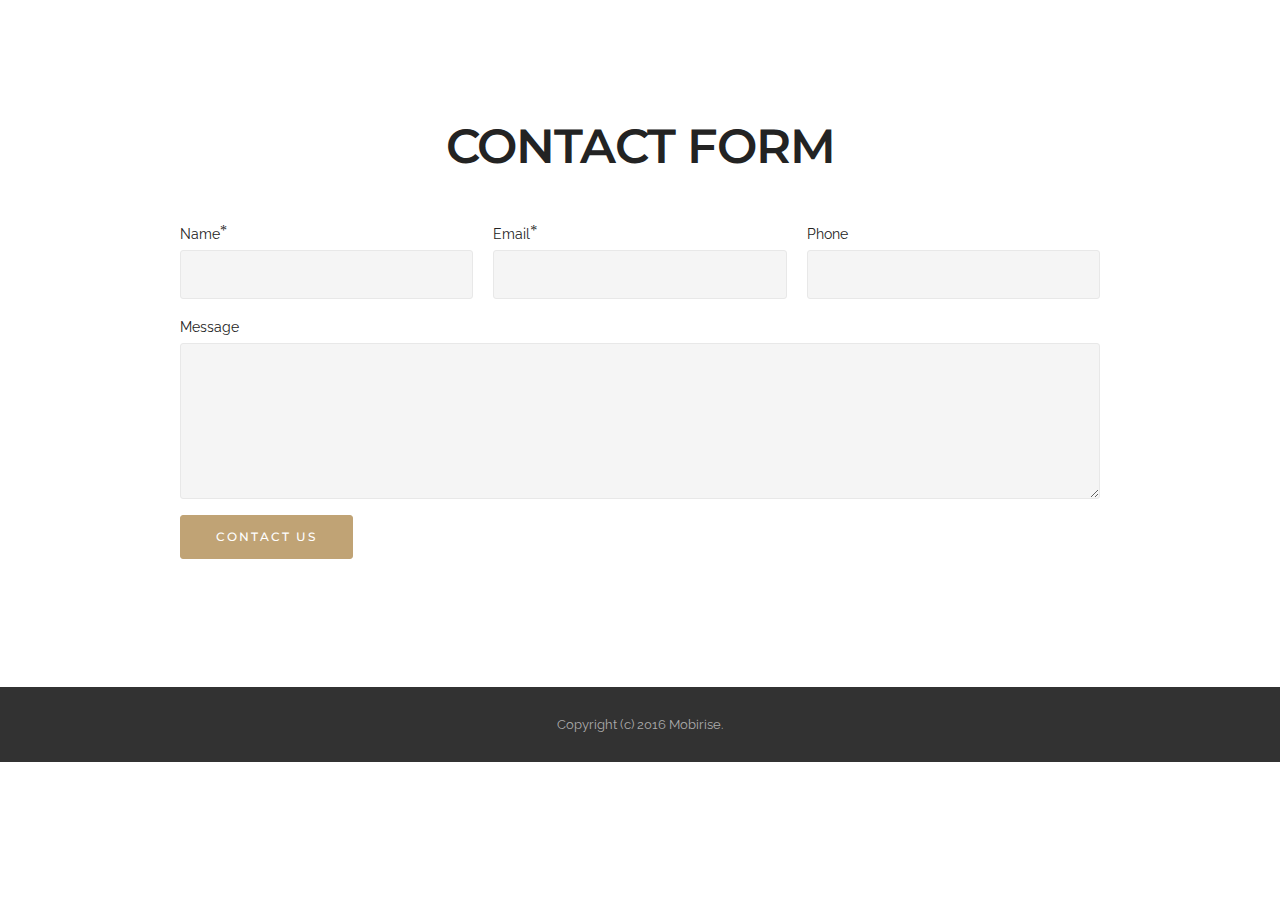
==== CONTACT.html @ 1b626128 "create github pages" ====
<!DOCTYPE html>
<html>
<head>
  <!-- Site made with Mobirise Website Builder v3.11, https://mobirise.com -->
  <meta charset="UTF-8">
  <meta http-equiv="X-UA-Compatible" content="IE=edge">
  <meta name="generator" content="Mobirise v3.11, mobirise.com">
  <meta name="viewport" content="width=device-width, initial-scale=1">
  <link rel="shortcut icon" href="assets/images/wpay-128x128.jpg" type="image/x-icon">
  <meta name="description" content="SEND US A MAIL TO:

Support@wpay.org">
  <title>CONTACT</title>
  <link rel="stylesheet" href="https://fonts.googleapis.com/css?family=Lora:400,700,400italic,700italic&amp;subset=latin">
  <link rel="stylesheet" href="https://fonts.googleapis.com/css?family=Montserrat:400,700">
  <link rel="stylesheet" href="https://fonts.googleapis.com/css?family=Raleway:100,100i,200,200i,300,300i,400,400i,500,500i,600,600i,700,700i,800,800i,900,900i">
  <link rel="stylesheet" href="assets/bootstrap-material-design-font/css/material.css">
  <link rel="stylesheet" href="assets/web/assets/mobirise-icons/mobirise-icons.css">
  <link rel="stylesheet" href="assets/tether/tether.min.css">
  <link rel="stylesheet" href="assets/bootstrap/css/bootstrap.min.css">
  <link rel="stylesheet" href="assets/dropdown/css/style.css">
  <link rel="stylesheet" href="assets/animate.css/animate.min.css">
  <link rel="stylesheet" href="assets/theme/css/style.css">
  <link rel="stylesheet" href="assets/mobirise/css/mbr-additional.css" type="text/css">
  
  
  
</head>
<body>
<section id="menu-d">

    <nav class="navbar navbar-dropdown bg-color transparent navbar-fixed-top">
        <div class="container">

            <div class="mbr-table">
                <div class="mbr-table-cell">

                    <div class="navbar-brand">
                        <a href="#top" class="mbri-link mbr-iconfont mbr-iconfont-menu navbar-logo"></a>
                        <a class="navbar-caption" href="https://mobirise.com">Wpay</a>
                    </div>

                </div>
                <div class="mbr-table-cell">

                    <button class="navbar-toggler pull-xs-right hidden-md-up" type="button" data-toggle="collapse" data-target="#exCollapsingNavbar">
                        <div class="hamburger-icon"></div>
                    </button>

                    <ul class="nav-dropdown collapse pull-xs-right nav navbar-nav navbar-toggleable-sm" id="exCollapsingNavbar"><li class="nav-item"><a class="nav-link link" href="index.html">HOME</a></li><li class="nav-item dropdown"><a class="nav-link link" href="HOW IT WORKS" aria-expanded="false">HOW IT WORKS</a></li><li class="nav-item dropdown"><a class="nav-link link" href="CONTACT" aria-expanded="false">CONTACT</a></li></ul>
                    <button hidden="" class="navbar-toggler navbar-close" type="button" data-toggle="collapse" data-target="#exCollapsingNavbar">
                        <div class="close-icon"></div>
                    </button>

                </div>
            </div>

        </div>
    </nav>

</section>

<section class="engine"><a rel="external" href="https://mobirise.com">mobirise.com</a></section><section class="mbr-section mbr-after-navbar" id="form1-f" style="background-color: rgb(255, 255, 255); padding-top: 120px; padding-bottom: 120px;">
    
    <div class="mbr-section mbr-section__container mbr-section__container--middle">
        <div class="container">
            <div class="row">
                <div class="col-xs-12 text-xs-center">
                    <h3 class="mbr-section-title display-2">CONTACT FORM</h3>
                    <small class="mbr-section-subtitle"></small>
                </div>
            </div>
        </div>
    </div>
    <div class="mbr-section mbr-section-nopadding">
        <div class="container">
            <div class="row">
                <div class="col-xs-12 col-lg-10 col-lg-offset-1" data-form-type="formoid">


                    <div data-form-alert="true">
                        <div hidden="" data-form-alert-success="true" class="alert alert-form alert-success text-xs-center">Thanks for filling out form!</div>
                    </div>


                    <form action="https://mobirise.com/" method="post" data-form-title="CONTACT FORM">

                        <input type="hidden" value="M7X+ZAcJpH9TUV/fo7hJf+eTRB7qvAddg5AqkPfCOguLyyB2IedXfLevhSYnKhmlnqz/MGGhoxLG2E1RwVLWX+yM4DgycvCof+60T3uZ905OOIH44tkA1Us8CGhDNLol" data-form-email="true">

                        <div class="row row-sm-offset">

                            <div class="col-xs-12 col-md-4">
                                <div class="form-group">
                                    <label class="form-control-label" for="form1-f-name">Name<span class="form-asterisk">*</span></label>
                                    <input type="text" class="form-control" name="name" required="" data-form-field="Name" id="form1-f-name">
                                </div>
                            </div>

                            <div class="col-xs-12 col-md-4">
                                <div class="form-group">
                                    <label class="form-control-label" for="form1-f-email">Email<span class="form-asterisk">*</span></label>
                                    <input type="email" class="form-control" name="email" required="" data-form-field="Email" id="form1-f-email">
                                </div>
                            </div>

                            <div class="col-xs-12 col-md-4">
                                <div class="form-group">
                                    <label class="form-control-label" for="form1-f-phone">Phone</label>
                                    <input type="tel" class="form-control" name="phone" data-form-field="Phone" id="form1-f-phone">
                                </div>
                            </div>

                        </div>

                        <div class="form-group">
                            <label class="form-control-label" for="form1-f-message">Message</label>
                            <textarea class="form-control" name="message" rows="7" data-form-field="Message" id="form1-f-message"></textarea>
                        </div>

                        <div><button type="submit" class="btn btn-primary">CONTACT US</button></div>

                    </form>
                </div>
            </div>
        </div>
    </div>
</section>

<footer class="mbr-small-footer mbr-section mbr-section-nopadding" id="footer1-e" style="background-color: rgb(50, 50, 50); padding-top: 1.75rem; padding-bottom: 1.75rem;">
    
    <div class="container">
        <p class="text-xs-center">Copyright (c) 2016 Mobirise.</p>
    </div>
</footer>


  <script src="assets/web/assets/jquery/jquery.min.js"></script>
  <script src="assets/tether/tether.min.js"></script>
  <script src="assets/bootstrap/js/bootstrap.min.js"></script>
  <script src="assets/smooth-scroll/SmoothScroll.js"></script>
  <script src="assets/dropdown/js/script.min.js"></script>
  <script src="assets/touchSwipe/jquery.touchSwipe.min.js"></script>
  <script src="assets/viewportChecker/jquery.viewportchecker.js"></script>
  <script src="assets/theme/js/script.js"></script>
  <script src="assets/formoid/formoid.min.js"></script>
  
  
  <input name="animation" type="hidden">
  </body>
</html>
---- assets/bootstrap-material-design-font/css/material.css ----
@font-face {
  font-family: 'Material-Design-Icons';
  src: url('../fonts/Material-Design-Icons.eot?3ocs8m');
  src: url('../fonts/Material-Design-Icons.eot?#iefix3ocs8m') format('embedded-opentype'), url('../fonts/Material-Design-Icons.woff?3ocs8m') format('woff'), url('../fonts/Material-Design-Icons.ttf?3ocs8m') format('truetype'), url('../fonts/Material-Design-Icons.svg?3ocs8m#Material-Design-Icons') format('svg');
  font-weight: normal;
  font-style: normal;
}
[class^="mdi-"],
[class*="mdi-"] {
  speak: none;
  display: inline-block;
  font-style: normal;
  font-variant:normal;
  font-weight:normal;
  /*font-size:24px;*/
  line-height:1;
  font-family:'Material-Design-Icons' !important;
  text-rendering: auto;
  
  -webkit-font-smoothing: antialiased;
  -moz-osx-font-smoothing: grayscale;
  -webkit-transform: translate(0, 0);
      -ms-transform: translate(0, 0);
          transform: translate(0, 0);
}
[class^="mdi-"]:before,
[class*="mdi-"]:before {
  display: inline-block;
  speak: none;
  text-decoration: inherit;
}
[class^="mdi-"].pull-left,
[class*="mdi-"].pull-left {
  margin-right: .3em;
}
[class^="mdi-"].pull-right,
[class*="mdi-"].pull-right {
  margin-left: .3em;
}
[class^="mdi-"].mdi-lg:before,
[class*="mdi-"].mdi-lg:before,
[class^="mdi-"].mdi-lg:after,
[class*="mdi-"].mdi-lg:after {
  font-size: 1.33333333em;
  line-height: 0.75em;
  vertical-align: -15%;
}
[class^="mdi-"].mdi-2x:before,
[class*="mdi-"].mdi-2x:before,
[class^="mdi-"].mdi-2x:after,
[class*="mdi-"].mdi-2x:after {
  font-size: 2em;
}
[class^="mdi-"].mdi-3x:before,
[class*="mdi-"].mdi-3x:before,
[class^="mdi-"].mdi-3x:after,
[class*="mdi-"].mdi-3x:after {
  font-size: 3em;
}
[class^="mdi-"].mdi-4x:before,
[class*="mdi-"].mdi-4x:before,
[class^="mdi-"].mdi-4x:after,
[class*="mdi-"].mdi-4x:after {
  font-size: 4em;
}
[class^="mdi-"].mdi-5x:before,
[class*="mdi-"].mdi-5x:before,
[class^="mdi-"].mdi-5x:after,
[class*="mdi-"].mdi-5x:after {
  font-size: 5em;
}
[class^="mdi-device-signal-cellular-"]:after,
[class^="mdi-device-battery-"]:after,
[class^="mdi-device-battery-charging-"]:after,
[class^="mdi-device-signal-cellular-connected-no-internet-"]:after,
[class^="mdi-device-signal-wifi-"]:after,
[class^="mdi-device-signal-wifi-statusbar-not-connected"]:after,
.mdi-device-network-wifi:after {
  opacity: .3;
  position: absolute;
  left: 0;
  top: 0;
  z-index: 1;
  display: inline-block;
  speak: none;
  text-decoration: inherit;
}
[class^="mdi-device-signal-cellular-"]:after {
  content: "\e758";
}
[class^="mdi-device-battery-"]:after {
  content: "\e735";
}
[class^="mdi-device-battery-charging-"]:after {
  content: "\e733";
}
[class^="mdi-device-signal-cellular-connected-no-internet-"]:after {
  content: "\e75d";
}
[class^="mdi-device-signal-wifi-"]:after,
.mdi-device-network-wifi:after {
  content: "\e765";
}
[class^="mdi-device-signal-wifi-statusbasr-not-connected"]:after {
  content: "\e8f7";
}
.mdi-device-signal-cellular-off:after,
.mdi-device-signal-cellular-null:after,
.mdi-device-signal-cellular-no-sim:after,
.mdi-device-signal-wifi-off:after,
.mdi-device-signal-wifi-4-bar:after,
.mdi-device-signal-cellular-4-bar:after,
.mdi-device-battery-alert:after,
.mdi-device-signal-cellular-connected-no-internet-4-bar:after,
.mdi-device-battery-std:after,
.mdi-device-battery-full .mdi-device-battery-unknown:after {
  content: "";
}
.mdi-fw {
  width: 1.28571429em;
  text-align: center;
}
.mdi-ul {
  padding-left: 0;
  margin-left: 2.14285714em;
  list-style-type: none;
}
.mdi-ul > li {
  position: relative;
}
.mdi-li {
  position: absolute;
  left: -2.14285714em;
  width: 2.14285714em;
  top: 0.14285714em;
  text-align: center;
}
.mdi-li.mdi-lg {
  left: -1.85714286em;
}
.mdi-border {
  padding: .2em .25em .15em;
  border: solid 0.08em #eeeeee;
  border-radius: .1em;
}
.mdi-spin {
  -webkit-animation: mdi-spin 2s infinite linear;
  animation: mdi-spin 2s infinite linear;
  -webkit-transform-origin: 50% 50%;
  -ms-transform-origin: 50% 50%;
      transform-origin: 50% 50%;
}
.mdi-pulse {
  -webkit-animation: mdi-spin 1s steps(8) infinite;
  animation: mdi-spin 1s steps(8) infinite;
  -webkit-transform-origin: 50% 50%;
  -ms-transform-origin: 50% 50%;
      transform-origin: 50% 50%;
}
@-webkit-keyframes mdi-spin {
  0% {
    -webkit-transform: rotate(0deg);
    transform: rotate(0deg);
  }
  100% {
    -webkit-transform: rotate(359deg);
    transform: rotate(359deg);
  }
}
@keyframes mdi-spin {
  0% {
    -webkit-transform: rotate(0deg);
    transform: rotate(0deg);
  }
  100% {
    -webkit-transform: rotate(359deg);
    transform: rotate(359deg);
  }
}
.mdi-rotate-90 {
  filter: progid:DXImageTransform.Microsoft.BasicImage(rotation=1);
  -webkit-transform: rotate(90deg);
  -ms-transform: rotate(90deg);
  transform: rotate(90deg);
}
.mdi-rotate-180 {
  filter: progid:DXImageTransform.Microsoft.BasicImage(rotation=2);
  -webkit-transform: rotate(180deg);
  -ms-transform: rotate(180deg);
  transform: rotate(180deg);
}
.mdi-rotate-270 {
  filter: progid:DXImageTransform.Microsoft.BasicImage(rotation=3);
  -webkit-transform: rotate(270deg);
  -ms-transform: rotate(270deg);
  transform: rotate(270deg);
}
.mdi-flip-horizontal {
  filter: progid:DXImageTransform.Microsoft.BasicImage(rotation=0, mirror=1);
  -webkit-transform: scale(-1, 1);
  -ms-transform: scale(-1, 1);
  transform: scale(-1, 1);
}
.mdi-flip-vertical {
  filter: progid:DXImageTransform.Microsoft.BasicImage(rotation=2, mirror=1);
  -webkit-transform: scale(1, -1);
  -ms-transform: scale(1, -1);
  transform: scale(1, -1);
}
:root .mdi-rotate-90,
:root .mdi-rotate-180,
:root .mdi-rotate-270,
:root .mdi-flip-horizontal,
:root .mdi-flip-vertical {
  -webkit-filter: none;
          filter: none;
}
.mdi-stack {
  position: relative;
  display: inline-block;
  width: 2em;
  height: 2em;
  line-height: 2em;
  vertical-align: middle;
}
.mdi-stack-1x,
.mdi-stack-2x {
  position: absolute;
  left: 0;
  width: 100%;
  text-align: center;
}
.mdi-stack-1x {
  line-height: inherit;
}
.mdi-stack-2x {
  font-size: 2em;
}
.mdi-inverse {
  color: #ffffff;
}
/* Start Icons */
.mdi-action-3d-rotation:before {
  content: "\e600";
}
.mdi-action-accessibility:before {
  content: "\e601";
}
.mdi-action-account-balance-wallet:before {
  content: "\e602";
}
.mdi-action-account-balance:before {
  content: "\e603";
}
.mdi-action-account-box:before {
  content: "\e604";
}
.mdi-action-account-child:before {
  content: "\e605";
}
.mdi-action-account-circle:before {
  content: "\e606";
}
.mdi-action-add-shopping-cart:before {
  content: "\e607";
}
.mdi-action-alarm-add:before {
  content: "\e608";
}
.mdi-action-alarm-off:before {
  content: "\e609";
}
.mdi-action-alarm-on:before {
  content: "\e60a";
}
.mdi-action-alarm:before {
  content: "\e60b";
}
.mdi-action-android:before {
  content: "\e60c";
}
.mdi-action-announcement:before {
  content: "\e60d";
}
.mdi-action-aspect-ratio:before {
  content: "\e60e";
}
.mdi-action-assessment:before {
  content: "\e60f";
}
.mdi-action-assignment-ind:before {
  content: "\e610";
}
.mdi-action-assignment-late:before {
  content: "\e611";
}
.mdi-action-assignment-return:before {
  content: "\e612";
}
.mdi-action-assignment-returned:before {
  content: "\e613";
}
.mdi-action-assignment-turned-in:before {
  content: "\e614";
}
.mdi-action-assignment:before {
  content: "\e615";
}
.mdi-action-autorenew:before {
  content: "\e616";
}
.mdi-action-backup:before {
  content: "\e617";
}
.mdi-action-book:before {
  content: "\e618";
}
.mdi-action-bookmark-outline:before {
  content: "\e619";
}
.mdi-action-bookmark:before {
  content: "\e61a";
}
.mdi-action-bug-report:before {
  content: "\e61b";
}
.mdi-action-cached:before {
  content: "\e61c";
}
.mdi-action-check-circle:before {
  content: "\e61d";
}
.mdi-action-class:before {
  content: "\e61e";
}
.mdi-action-credit-card:before {
  content: "\e61f";
}
.mdi-action-dashboard:before {
  content: "\e620";
}
.mdi-action-delete:before {
  content: "\e621";
}
.mdi-action-description:before {
  content: "\e622";
}
.mdi-action-dns:before {
  content: "\e623";
}
.mdi-action-done-all:before {
  content: "\e624";
}
.mdi-action-done:before {
  content: "\e625";
}
.mdi-action-event:before {
  content: "\e626";
}
.mdi-action-exit-to-app:before {
  content: "\e627";
}
.mdi-action-explore:before {
  content: "\e628";
}
.mdi-action-extension:before {
  content: "\e629";
}
.mdi-action-face-unlock:before {
  content: "\e62a";
}
.mdi-action-favorite-outline:before {
  content: "\e62b";
}
.mdi-action-favorite:before {
  content: "\e62c";
}
.mdi-action-find-in-page:before {
  content: "\e62d";
}
.mdi-action-find-replace:before {
  content: "\e62e";
}
.mdi-action-flip-to-back:before {
  content: "\e62f";
}
.mdi-action-flip-to-front:before {
  content: "\e630";
}
.mdi-action-get-app:before {
  content: "\e631";
}
.mdi-action-grade:before {
  content: "\e632";
}
.mdi-action-group-work:before {
  content: "\e633";
}
.mdi-action-help:before {
  content: "\e634";
}
.mdi-action-highlight-remove:before {
  content: "\e635";
}
.mdi-action-history:before {
  content: "\e636";
}
.mdi-action-home:before {
  content: "\e637";
}
.mdi-action-https:before {
  content: "\e638";
}
.mdi-action-info-outline:before {
  content: "\e639";
}
.mdi-action-info:before {
  content: "\e63a";
}
.mdi-action-input:before {
  content: "\e63b";
}
.mdi-action-invert-colors:before {
  content: "\e63c";
}
.mdi-action-label-outline:before {
  content: "\e63d";
}
.mdi-action-label:before {
  content: "\e63e";
}
.mdi-action-language:before {
  content: "\e63f";
}
.mdi-action-launch:before {
  content: "\e640";
}
.mdi-action-list:before {
  content: "\e641";
}
.mdi-action-lock-open:before {
  content: "\e642";
}
.mdi-action-lock-outline:before {
  content: "\e643";
}
.mdi-action-lock:before {
  content: "\e644";
}
.mdi-action-loyalty:before {
  content: "\e645";
}
.mdi-action-markunread-mailbox:before {
  content: "\e646";
}
.mdi-action-note-add:before {
  content: "\e647";
}
.mdi-action-open-in-browser:before {
  content: "\e648";
}
.mdi-action-open-in-new:before {
  content: "\e649";
}
.mdi-action-open-with:before {
  content: "\e64a";
}
.mdi-action-pageview:before {
  content: "\e64b";
}
.mdi-action-payment:before {
  content: "\e64c";
}
.mdi-action-perm-camera-mic:before {
  content: "\e64d";
}
.mdi-action-perm-contact-cal:before {
  content: "\e64e";
}
.mdi-action-perm-data-setting:before {
  content: "\e64f";
}
.mdi-action-perm-device-info:before {
  content: "\e650";
}
.mdi-action-perm-identity:before {
  content: "\e651";
}
.mdi-action-perm-media:before {
  content: "\e652";
}
.mdi-action-perm-phone-msg:before {
  content: "\e653";
}
.mdi-action-perm-scan-wifi:before {
  content: "\e654";
}
.mdi-action-picture-in-picture:before {
  content: "\e655";
}
.mdi-action-polymer:before {
  content: "\e656";
}
.mdi-action-print:before {
  content: "\e657";
}
.mdi-action-query-builder:before {
  content: "\e658";
}
.mdi-action-question-answer:before {
  content: "\e659";
}
.mdi-action-receipt:before {
  content: "\e65a";
}
.mdi-action-redeem:before {
  content: "\e65b";
}
.mdi-action-reorder:before {
  content: "\e65c";
}
.mdi-action-report-problem:before {
  content: "\e65d";
}
.mdi-action-restore:before {
  content: "\e65e";
}
.mdi-action-room:before {
  content: "\e65f";
}
.mdi-action-schedule:before {
  content: "\e660";
}
.mdi-action-search:before {
  content: "\e661";
}
.mdi-action-settings-applications:before {
  content: "\e662";
}
.mdi-action-settings-backup-restore:before {
  content: "\e663";
}
.mdi-action-settings-bluetooth:before {
  content: "\e664";
}
.mdi-action-settings-cell:before {
  content: "\e665";
}
.mdi-action-settings-display:before {
  content: "\e666";
}
.mdi-action-settings-ethernet:before {
  content: "\e667";
}
.mdi-action-settings-input-antenna:before {
  content: "\e668";
}
.mdi-action-settings-input-component:before {
  content: "\e669";
}
.mdi-action-settings-input-composite:before {
  content: "\e66a";
}
.mdi-action-settings-input-hdmi:before {
  content: "\e66b";
}
.mdi-action-settings-input-svideo:before {
  content: "\e66c";
}
.mdi-action-settings-overscan:before {
  content: "\e66d";
}
.mdi-action-settings-phone:before {
  content: "\e66e";
}
.mdi-action-settings-power:before {
  content: "\e66f";
}
.mdi-action-settings-remote:before {
  content: "\e670";
}
.mdi-action-settings-voice:before {
  content: "\e671";
}
.mdi-action-settings:before {
  content: "\e672";
}
.mdi-action-shop-two:before {
  content: "\e673";
}
.mdi-action-shop:before {
  content: "\e674";
}
.mdi-action-shopping-basket:before {
  content: "\e675";
}
.mdi-action-shopping-cart:before {
  content: "\e676";
}
.mdi-action-speaker-notes:before {
  content: "\e677";
}
.mdi-action-spellcheck:before {
  content: "\e678";
}
.mdi-action-star-rate:before {
  content: "\e679";
}
.mdi-action-stars:before {
  content: "\e67a";
}
.mdi-action-store:before {
  content: "\e67b";
}
.mdi-action-subject:before {
  content: "\e67c";
}
.mdi-action-supervisor-account:before {
  content: "\e67d";
}
.mdi-action-swap-horiz:before {
  content: "\e67e";
}
.mdi-action-swap-vert-circle:before {
  content: "\e67f";
}
.mdi-action-swap-vert:before {
  content: "\e680";
}
.mdi-action-system-update-tv:before {
  content: "\e681";
}
.mdi-action-tab-unselected:before {
  content: "\e682";
}
.mdi-action-tab:before {
  content: "\e683";
}
.mdi-action-theaters:before {
  content: "\e684";
}
.mdi-action-thumb-down:before {
  content: "\e685";
}
.mdi-action-thumb-up:before {
  content: "\e686";
}
.mdi-action-thumbs-up-down:before {
  content: "\e687";
}
.mdi-action-toc:before {
  content: "\e688";
}
.mdi-action-today:before {
  content: "\e689";
}
.mdi-action-track-changes:before {
  content: "\e68a";
}
.mdi-action-translate:before {
  content: "\e68b";
}
.mdi-action-trending-down:before {
  content: "\e68c";
}
.mdi-action-trending-neutral:before {
  content: "\e68d";
}
.mdi-action-trending-up:before {
  content: "\e68e";
}
.mdi-action-turned-in-not:before {
  content: "\e68f";
}
.mdi-action-turned-in:before {
  content: "\e690";
}
.mdi-action-verified-user:before {
  content: "\e691";
}
.mdi-action-view-agenda:before {
  content: "\e692";
}
.mdi-action-view-array:before {
  content: "\e693";
}
.mdi-action-view-carousel:before {
  content: "\e694";
}
.mdi-action-view-column:before {
  content: "\e695";
}
.mdi-action-view-day:before {
  content: "\e696";
}
.mdi-action-view-headline:before {
  content: "\e697";
}
.mdi-action-view-list:before {
  content: "\e698";
}
.mdi-action-view-module:before {
  content: "\e699";
}
.mdi-action-view-quilt:before {
  content: "\e69a";
}
.mdi-action-view-stream:before {
  content: "\e69b";
}
.mdi-action-view-week:before {
  content: "\e69c";
}
.mdi-action-visibility-off:before {
  content: "\e69d";
}
.mdi-action-visibility:before {
  content: "\e69e";
}
.mdi-action-wallet-giftcard:before {
  content: "\e69f";
}
.mdi-action-wallet-membership:before {
  content: "\e6a0";
}
.mdi-action-wallet-travel:before {
  content: "\e6a1";
}
.mdi-action-work:before {
  content: "\e6a2";
}
.mdi-alert-error:before {
  content: "\e6a3";
}
.mdi-alert-warning:before {
  content: "\e6a4";
}
.mdi-av-album:before {
  content: "\e6a5";
}
.mdi-av-closed-caption:before {
  content: "\e6a6";
}
.mdi-av-equalizer:before {
  content: "\e6a7";
}
.mdi-av-explicit:before {
  content: "\e6a8";
}
.mdi-av-fast-forward:before {
  content: "\e6a9";
}
.mdi-av-fast-rewind:before {
  content: "\e6aa";
}
.mdi-av-games:before {
  content: "\e6ab";
}
.mdi-av-hearing:before {
  content: "\e6ac";
}
.mdi-av-high-quality:before {
  content: "\e6ad";
}
.mdi-av-loop:before {
  content: "\e6ae";
}
.mdi-av-mic-none:before {
  content: "\e6af";
}
.mdi-av-mic-off:before {
  content: "\e6b0";
}
.mdi-av-mic:before {
  content: "\e6b1";
}
.mdi-av-movie:before {
  content: "\e6b2";
}
.mdi-av-my-library-add:before {
  content: "\e6b3";
}
.mdi-av-my-library-books:before {
  content: "\e6b4";
}
.mdi-av-my-library-music:before {
  content: "\e6b5";
}
.mdi-av-new-releases:before {
  content: "\e6b6";
}
.mdi-av-not-interested:before {
  content: "\e6b7";
}
.mdi-av-pause-circle-fill:before {
  content: "\e6b8";
}
.mdi-av-pause-circle-outline:before {
  content: "\e6b9";
}
.mdi-av-pause:before {
  content: "\e6ba";
}
.mdi-av-play-arrow:before {
  content: "\e6bb";
}
.mdi-av-play-circle-fill:before {
  content: "\e6bc";
}
.mdi-av-play-circle-outline:before {
  content: "\e6bd";
}
.mdi-av-play-shopping-bag:before {
  content: "\e6be";
}
.mdi-av-playlist-add:before {
  content: "\e6bf";
}
.mdi-av-queue-music:before {
  content: "\e6c0";
}
.mdi-av-queue:before {
  content: "\e6c1";
}
.mdi-av-radio:before {
  content: "\e6c2";
}
.mdi-av-recent-actors:before {
  content: "\e6c3";
}
.mdi-av-repeat-one:before {
  content: "\e6c4";
}
.mdi-av-repeat:before {
  content: "\e6c5";
}
.mdi-av-replay:before {
  content: "\e6c6";
}
.mdi-av-shuffle:before {
  content: "\e6c7";
}
.mdi-av-skip-next:before {
  content: "\e6c8";
}
.mdi-av-skip-previous:before {
  content: "\e6c9";
}
.mdi-av-snooze:before {
  content: "\e6ca";
}
.mdi-av-stop:before {
  content: "\e6cb";
}
.mdi-av-subtitles:before {
  content: "\e6cc";
}
.mdi-av-surround-sound:before {
  content: "\e6cd";
}
.mdi-av-timer:before {
  content: "\e6ce";
}
.mdi-av-video-collection:before {
  content: "\e6cf";
}
.mdi-av-videocam-off:before {
  content: "\e6d0";
}
.mdi-av-videocam:before {
  content: "\e6d1";
}
.mdi-av-volume-down:before {
  content: "\e6d2";
}
.mdi-av-volume-mute:before {
  content: "\e6d3";
}
.mdi-av-volume-off:before {
  content: "\e6d4";
}
.mdi-av-volume-up:before {
  content: "\e6d5";
}
.mdi-av-web:before {
  content: "\e6d6";
}
.mdi-communication-business:before {
  content: "\e6d7";
}
.mdi-communication-call-end:before {
  content: "\e6d8";
}
.mdi-communication-call-made:before {
  content: "\e6d9";
}
.mdi-communication-call-merge:before {
  content: "\e6da";
}
.mdi-communication-call-missed:before {
  content: "\e6db";
}
.mdi-communication-call-received:before {
  content: "\e6dc";
}
.mdi-communication-call-split:before {
  content: "\e6dd";
}
.mdi-communication-call:before {
  content: "\e6de";
}
.mdi-communication-chat:before {
  content: "\e6df";
}
.mdi-communication-clear-all:before {
  content: "\e6e0";
}
.mdi-communication-comment:before {
  content: "\e6e1";
}
.mdi-communication-contacts:before {
  content: "\e6e2";
}
.mdi-communication-dialer-sip:before {
  content: "\e6e3";
}
.mdi-communication-dialpad:before {
  content: "\e6e4";
}
.mdi-communication-dnd-on:before {
  content: "\e6e5";
}
.mdi-communication-email:before {
  content: "\e6e6";
}
.mdi-communication-forum:before {
  content: "\e6e7";
}
.mdi-communication-import-export:before {
  content: "\e6e8";
}
.mdi-communication-invert-colors-off:before {
  content: "\e6e9";
}
.mdi-communication-invert-colors-on:before {
  content: "\e6ea";
}
.mdi-communication-live-help:before {
  content: "\e6eb";
}
.mdi-communication-location-off:before {
  content: "\e6ec";
}
.mdi-communication-location-on:before {
  content: "\e6ed";
}
.mdi-communication-message:before {
  content: "\e6ee";
}
.mdi-communication-messenger:before {
  content: "\e6ef";
}
.mdi-communication-no-sim:before {
  content: "\e6f0";
}
.mdi-communication-phone:before {
  content: "\e6f1";
}
.mdi-communication-portable-wifi-off:before {
  content: "\e6f2";
}
.mdi-communication-quick-contacts-dialer:before {
  content: "\e6f3";
}
.mdi-communication-quick-contacts-mail:before {
  content: "\e6f4";
}
.mdi-communication-ring-volume:before {
  content: "\e6f5";
}
.mdi-communication-stay-current-landscape:before {
  content: "\e6f6";
}
.mdi-communication-stay-current-portrait:before {
  content: "\e6f7";
}
.mdi-communication-stay-primary-landscape:before {
  content: "\e6f8";
}
.mdi-communication-stay-primary-portrait:before {
  content: "\e6f9";
}
.mdi-communication-swap-calls:before {
  content: "\e6fa";
}
.mdi-communication-textsms:before {
  content: "\e6fb";
}
.mdi-communication-voicemail:before {
  content: "\e6fc";
}
.mdi-communication-vpn-key:before {
  content: "\e6fd";
}
.mdi-content-add-box:before {
  content: "\e6fe";
}
.mdi-content-add-circle-outline:before {
  content: "\e6ff";
}
.mdi-content-add-circle:before {
  content: "\e700";
}
.mdi-content-add:before {
  content: "\e701";
}
.mdi-content-archive:before {
  content: "\e702";
}
.mdi-content-backspace:before {
  content: "\e703";
}
.mdi-content-block:before {
  content: "\e704";
}
.mdi-content-clear:before {
  content: "\e705";
}
.mdi-content-content-copy:before {
  content: "\e706";
}
.mdi-content-content-cut:before {
  content: "\e707";
}
.mdi-content-content-paste:before {
  content: "\e708";
}
.mdi-content-create:before {
  content: "\e709";
}
.mdi-content-drafts:before {
  content: "\e70a";
}
.mdi-content-filter-list:before {
  content: "\e70b";
}
.mdi-content-flag:before {
  content: "\e70c";
}
.mdi-content-forward:before {
  content: "\e70d";
}
.mdi-content-gesture:before {
  content: "\e70e";
}
.mdi-content-inbox:before {
  content: "\e70f";
}
.mdi-content-link:before {
  content: "\e710";
}
.mdi-content-mail:before {
  content: "\e711";
}
.mdi-content-markunread:before {
  content: "\e712";
}
.mdi-content-redo:before {
  content: "\e713";
}
.mdi-content-remove-circle-outline:before {
  content: "\e714";
}
.mdi-content-remove-circle:before {
  content: "\e715";
}
.mdi-content-remove:before {
  content: "\e716";
}
.mdi-content-reply-all:before {
  content: "\e717";
}
.mdi-content-reply:before {
  content: "\e718";
}
.mdi-content-report:before {
  content: "\e719";
}
.mdi-content-save:before {
  content: "\e71a";
}
.mdi-content-select-all:before {
  content: "\e71b";
}
.mdi-content-send:before {
  content: "\e71c";
}
.mdi-content-sort:before {
  content: "\e71d";
}
.mdi-content-text-format:before {
  content: "\e71e";
}
.mdi-content-undo:before {
  content: "\e71f";
}
.mdi-editor-attach-file:before {
  content: "\e776";
}
.mdi-editor-attach-money:before {
  content: "\e777";
}
.mdi-editor-border-all:before {
  content: "\e778";
}
.mdi-editor-border-bottom:before {
  content: "\e779";
}
.mdi-editor-border-clear:before {
  content: "\e77a";
}
.mdi-editor-border-color:before {
  content: "\e77b";
}
.mdi-editor-border-horizontal:before {
  content: "\e77c";
}
.mdi-editor-border-inner:before {
  content: "\e77d";
}
.mdi-editor-border-left:before {
  content: "\e77e";
}
.mdi-editor-border-outer:before {
  content: "\e77f";
}
.mdi-editor-border-right:before {
  content: "\e780";
}
.mdi-editor-border-style:before {
  content: "\e781";
}
.mdi-editor-border-top:before {
  content: "\e782";
}
.mdi-editor-border-vertical:before {
  content: "\e783";
}
.mdi-editor-format-align-center:before {
  content: "\e784";
}
.mdi-editor-format-align-justify:before {
  content: "\e785";
}
.mdi-editor-format-align-left:before {
  content: "\e786";
}
.mdi-editor-format-align-right:before {
  content: "\e787";
}
.mdi-editor-format-bold:before {
  content: "\e788";
}
.mdi-editor-format-clear:before {
  content: "\e789";
}
.mdi-editor-format-color-fill:before {
  content: "\e78a";
}
.mdi-editor-format-color-reset:before {
  content: "\e78b";
}
.mdi-editor-format-color-text:before {
  content: "\e78c";
}
.mdi-editor-format-indent-decrease:before {
  content: "\e78d";
}
.mdi-editor-format-indent-increase:before {
  content: "\e78e";
}
.mdi-editor-format-italic:before {
  content: "\e78f";
}
.mdi-editor-format-line-spacing:before {
  content: "\e790";
}
.mdi-editor-format-list-bulleted:before {
  content: "\e791";
}
.mdi-editor-format-list-numbered:before {
  content: "\e792";
}
.mdi-editor-format-paint:before {
  content: "\e793";
}
.mdi-editor-format-quote:before {
  content: "\e794";
}
.mdi-editor-format-size:before {
  content: "\e795";
}
.mdi-editor-format-strikethrough:before {
  content: "\e796";
}
.mdi-editor-format-textdirection-l-to-r:before {
  content: "\e797";
}
.mdi-editor-format-textdirection-r-to-l:before {
  content: "\e798";
}
.mdi-editor-format-underline:before {
  content: "\e799";
}
.mdi-editor-functions:before {
  content: "\e79a";
}
.mdi-editor-insert-chart:before {
  content: "\e79b";
}
.mdi-editor-insert-comment:before {
  content: "\e79c";
}
.mdi-editor-insert-drive-file:before {
  content: "\e79d";
}
.mdi-editor-insert-emoticon:before {
  content: "\e79e";
}
.mdi-editor-insert-invitation:before {
  content: "\e79f";
}
.mdi-editor-insert-link:before {
  content: "\e7a0";
}
.mdi-editor-insert-photo:before {
  content: "\e7a1";
}
.mdi-editor-merge-type:before {
  content: "\e7a2";
}
.mdi-editor-mode-comment:before {
  content: "\e7a3";
}
.mdi-editor-mode-edit:before {
  content: "\e7a4";
}
.mdi-editor-publish:before {
  content: "\e7a5";
}
.mdi-editor-vertical-align-bottom:before {
  content: "\e7a6";
}
.mdi-editor-vertical-align-center:before {
  content: "\e7a7";
}
.mdi-editor-vertical-align-top:before {
  content: "\e7a8";
}
.mdi-editor-wrap-text:before {
  content: "\e7a9";
}
.mdi-file-attachment:before {
  content: "\e7aa";
}
.mdi-file-cloud-circle:before {
  content: "\e7ab";
}
.mdi-file-cloud-done:before {
  content: "\e7ac";
}
.mdi-file-cloud-download:before {
  content: "\e7ad";
}
.mdi-file-cloud-off:before {
  content: "\e7ae";
}
.mdi-file-cloud-queue:before {
  content: "\e7af";
}
.mdi-file-cloud-upload:before {
  content: "\e7b0";
}
.mdi-file-cloud:before {
  content: "\e7b1";
}
.mdi-file-file-download:before {
  content: "\e7b2";
}
.mdi-file-file-upload:before {
  content: "\e7b3";
}
.mdi-file-folder-open:before {
  content: "\e7b4";
}
.mdi-file-folder-shared:before {
  content: "\e7b5";
}
.mdi-file-folder:before {
  content: "\e7b6";
}
.mdi-device-access-alarm:before {
  content: "\e720";
}
.mdi-device-access-alarms:before {
  content: "\e721";
}
.mdi-device-access-time:before {
  content: "\e722";
}
.mdi-device-add-alarm:before {
  content: "\e723";
}
.mdi-device-airplanemode-off:before {
  content: "\e724";
}
.mdi-device-airplanemode-on:before {
  content: "\e725";
}
.mdi-device-battery-20:before {
  content: "\e726";
}
.mdi-device-battery-30:before {
  content: "\e727";
}
.mdi-device-battery-50:before {
  content: "\e728";
}
.mdi-device-battery-60:before {
  content: "\e729";
}
.mdi-device-battery-80:before {
  content: "\e72a";
}
.mdi-device-battery-90:before {
  content: "\e72b";
}
.mdi-device-battery-alert:before {
  content: "\e72c";
}
.mdi-device-battery-charging-20:before {
  content: "\e72d";
}
.mdi-device-battery-charging-30:before {
  content: "\e72e";
}
.mdi-device-battery-charging-50:before {
  content: "\e72f";
}
.mdi-device-battery-charging-60:before {
  content: "\e730";
}
.mdi-device-battery-charging-80:before {
  content: "\e731";
}
.mdi-device-battery-charging-90:before {
  content: "\e732";
}
.mdi-device-battery-charging-full:before {
  content: "\e733";
}
.mdi-device-battery-full:before {
  content: "\e734";
}
.mdi-device-battery-std:before {
  content: "\e735";
}
.mdi-device-battery-unknown:before {
  content: "\e736";
}
.mdi-device-bluetooth-connected:before {
  content: "\e737";
}
.mdi-device-bluetooth-disabled:before {
  content: "\e738";
}
.mdi-device-bluetooth-searching:before {
  content: "\e739";
}
.mdi-device-bluetooth:before {
  content: "\e73a";
}
.mdi-device-brightness-auto:before {
  content: "\e73b";
}
.mdi-device-brightness-high:before {
  content: "\e73c";
}
.mdi-device-brightness-low:before {
  content: "\e73d";
}
.mdi-device-brightness-medium:before {
  content: "\e73e";
}
.mdi-device-data-usage:before {
  content: "\e73f";
}
.mdi-device-developer-mode:before {
  content: "\e740";
}
.mdi-device-devices:before {
  content: "\e741";
}
.mdi-device-dvr:before {
  content: "\e742";
}
.mdi-device-gps-fixed:before {
  content: "\e743";
}
.mdi-device-gps-not-fixed:before {
  content: "\e744";
}
.mdi-device-gps-off:before {
  content: "\e745";
}
.mdi-device-location-disabled:before {
  content: "\e746";
}
.mdi-device-location-searching:before {
  content: "\e747";
}
.mdi-device-multitrack-audio:before {
  content: "\e748";
}
.mdi-device-network-cell:before {
  content: "\e749";
}
.mdi-device-network-wifi:before {
  content: "\e74a";
}
.mdi-device-nfc:before {
  content: "\e74b";
}
.mdi-device-now-wallpaper:before {
  content: "\e74c";
}
.mdi-device-now-widgets:before {
  content: "\e74d";
}
.mdi-device-screen-lock-landscape:before {
  content: "\e74e";
}
.mdi-device-screen-lock-portrait:before {
  content: "\e74f";
}
.mdi-device-screen-lock-rotation:before {
  content: "\e750";
}
.mdi-device-screen-rotation:before {
  content: "\e751";
}
.mdi-device-sd-storage:before {
  content: "\e752";
}
.mdi-device-settings-system-daydream:before {
  content: "\e753";
}
.mdi-device-signal-cellular-0-bar:before {
  content: "\e754";
}
.mdi-device-signal-cellular-1-bar:before {
  content: "\e755";
}
.mdi-device-signal-cellular-2-bar:before {
  content: "\e756";
}
.mdi-device-signal-cellular-3-bar:before {
  content: "\e757";
}
.mdi-device-signal-cellular-4-bar:before {
  content: "\e758";
}
.mdi-signal-wifi-statusbar-connected-no-internet-after:before {
  content: "\e8f6";
}
.mdi-device-signal-cellular-connected-no-internet-0-bar:before {
  content: "\e759";
}
.mdi-device-signal-cellular-connected-no-internet-1-bar:before {
  content: "\e75a";
}
.mdi-device-signal-cellular-connected-no-internet-2-bar:before {
  content: "\e75b";
}
.mdi-device-signal-cellular-connected-no-internet-3-bar:before {
  content: "\e75c";
}
.mdi-device-signal-cellular-connected-no-internet-4-bar:before {
  content: "\e75d";
}
.mdi-device-signal-cellular-no-sim:before {
  content: "\e75e";
}
.mdi-device-signal-cellular-null:before {
  content: "\e75f";
}
.mdi-device-signal-cellular-off:before {
  content: "\e760";
}
.mdi-device-signal-wifi-0-bar:before {
  content: "\e761";
}
.mdi-device-signal-wifi-1-bar:before {
  content: "\e762";
}
.mdi-device-signal-wifi-2-bar:before {
  content: "\e763";
}
.mdi-device-signal-wifi-3-bar:before {
  content: "\e764";
}
.mdi-device-signal-wifi-4-bar:before {
  content: "\e765";
}
.mdi-device-signal-wifi-off:before {
  content: "\e766";
}
.mdi-device-signal-wifi-statusbar-1-bar:before {
  content: "\e767";
}
.mdi-device-signal-wifi-statusbar-2-bar:before {
  content: "\e768";
}
.mdi-device-signal-wifi-statusbar-3-bar:before {
  content: "\e769";
}
.mdi-device-signal-wifi-statusbar-4-bar:before {
  content: "\e76a";
}
.mdi-device-signal-wifi-statusbar-connected-no-internet-:before {
  content: "\e76b";
}
.mdi-device-signal-wifi-statusbar-connected-no-internet:before {
  content: "\e76f";
}
.mdi-device-signal-wifi-statusbar-connected-no-internet-2:before {
  content: "\e76c";
}
.mdi-device-signal-wifi-statusbar-connected-no-internet-3:before {
  content: "\e76d";
}
.mdi-device-signal-wifi-statusbar-connected-no-internet-4:before {
  content: "\e76e";
}
.mdi-signal-wifi-statusbar-not-connected-after:before {
  content: "\e8f7";
}
.mdi-device-signal-wifi-statusbar-not-connected:before {
  content: "\e770";
}
.mdi-device-signal-wifi-statusbar-null:before {
  content: "\e771";
}
.mdi-device-storage:before {
  content: "\e772";
}
.mdi-device-usb:before {
  content: "\e773";
}
.mdi-device-wifi-lock:before {
  content: "\e774";
}
.mdi-device-wifi-tethering:before {
  content: "\e775";
}
.mdi-hardware-cast-connected:before {
  content: "\e7b7";
}
.mdi-hardware-cast:before {
  content: "\e7b8";
}
.mdi-hardware-computer:before {
  content: "\e7b9";
}
.mdi-hardware-desktop-mac:before {
  content: "\e7ba";
}
.mdi-hardware-desktop-windows:before {
  content: "\e7bb";
}
.mdi-hardware-dock:before {
  content: "\e7bc";
}
.mdi-hardware-gamepad:before {
  content: "\e7bd";
}
.mdi-hardware-headset-mic:before {
  content: "\e7be";
}
.mdi-hardware-headset:before {
  content: "\e7bf";
}
.mdi-hardware-keyboard-alt:before {
  content: "\e7c0";
}
.mdi-hardware-keyboard-arrow-down:before {
  content: "\e7c1";
}
.mdi-hardware-keyboard-arrow-left:before {
  content: "\e7c2";
}
.mdi-hardware-keyboard-arrow-right:before {
  content: "\e7c3";
}
.mdi-hardware-keyboard-arrow-up:before {
  content: "\e7c4";
}
.mdi-hardware-keyboard-backspace:before {
  content: "\e7c5";
}
.mdi-hardware-keyboard-capslock:before {
  content: "\e7c6";
}
.mdi-hardware-keyboard-control:before {
  content: "\e7c7";
}
.mdi-hardware-keyboard-hide:before {
  content: "\e7c8";
}
.mdi-hardware-keyboard-return:before {
  content: "\e7c9";
}
.mdi-hardware-keyboard-tab:before {
  content: "\e7ca";
}
.mdi-hardware-keyboard-voice:before {
  content: "\e7cb";
}
.mdi-hardware-keyboard:before {
  content: "\e7cc";
}
.mdi-hardware-laptop-chromebook:before {
  content: "\e7cd";
}
.mdi-hardware-laptop-mac:before {
  content: "\e7ce";
}
.mdi-hardware-laptop-windows:before {
  content: "\e7cf";
}
.mdi-hardware-laptop:before {
  content: "\e7d0";
}
.mdi-hardware-memory:before {
  content: "\e7d1";
}
.mdi-hardware-mouse:before {
  content: "\e7d2";
}
.mdi-hardware-phone-android:before {
  content: "\e7d3";
}
.mdi-hardware-phone-iphone:before {
  content: "\e7d4";
}
.mdi-hardware-phonelink-off:before {
  content: "\e7d5";
}
.mdi-hardware-phonelink:before {
  content: "\e7d6";
}
.mdi-hardware-security:before {
  content: "\e7d7";
}
.mdi-hardware-sim-card:before {
  content: "\e7d8";
}
.mdi-hardware-smartphone:before {
  content: "\e7d9";
}
.mdi-hardware-speaker:before {
  content: "\e7da";
}
.mdi-hardware-tablet-android:before {
  content: "\e7db";
}
.mdi-hardware-tablet-mac:before {
  content: "\e7dc";
}
.mdi-hardware-tablet:before {
  content: "\e7dd";
}
.mdi-hardware-tv:before {
  content: "\e7de";
}
.mdi-hardware-watch:before {
  content: "\e7df";
}
.mdi-image-add-to-photos:before {
  content: "\e7e0";
}
.mdi-image-adjust:before {
  content: "\e7e1";
}
.mdi-image-assistant-photo:before {
  content: "\e7e2";
}
.mdi-image-audiotrack:before {
  content: "\e7e3";
}
.mdi-image-blur-circular:before {
  content: "\e7e4";
}
.mdi-image-blur-linear:before {
  content: "\e7e5";
}
.mdi-image-blur-off:before {
  content: "\e7e6";
}
.mdi-image-blur-on:before {
  content: "\e7e7";
}
.mdi-image-brightness-1:before {
  content: "\e7e8";
}
.mdi-image-brightness-2:before {
  content: "\e7e9";
}
.mdi-image-brightness-3:before {
  content: "\e7ea";
}
.mdi-image-brightness-4:before {
  content: "\e7eb";
}
.mdi-image-brightness-5:before {
  content: "\e7ec";
}
.mdi-image-brightness-6:before {
  content: "\e7ed";
}
.mdi-image-brightness-7:before {
  content: "\e7ee";
}
.mdi-image-brush:before {
  content: "\e7ef";
}
.mdi-image-camera-alt:before {
  content: "\e7f0";
}
.mdi-image-camera-front:before {
  content: "\e7f1";
}
.mdi-image-camera-rear:before {
  content: "\e7f2";
}
.mdi-image-camera-roll:before {
  content: "\e7f3";
}
.mdi-image-camera:before {
  content: "\e7f4";
}
.mdi-image-center-focus-strong:before {
  content: "\e7f5";
}
.mdi-image-center-focus-weak:before {
  content: "\e7f6";
}
.mdi-image-collections:before {
  content: "\e7f7";
}
.mdi-image-color-lens:before {
  content: "\e7f8";
}
.mdi-image-colorize:before {
  content: "\e7f9";
}
.mdi-image-compare:before {
  content: "\e7fa";
}
.mdi-image-control-point-duplicate:before {
  content: "\e7fb";
}
.mdi-image-control-point:before {
  content: "\e7fc";
}
.mdi-image-crop-3-2:before {
  content: "\e7fd";
}
.mdi-image-crop-5-4:before {
  content: "\e7fe";
}
.mdi-image-crop-7-5:before {
  content: "\e7ff";
}
.mdi-image-crop-16-9:before {
  content: "\e800";
}
.mdi-image-crop-din:before {
  content: "\e801";
}
.mdi-image-crop-free:before {
  content: "\e802";
}
.mdi-image-crop-landscape:before {
  content: "\e803";
}
.mdi-image-crop-original:before {
  content: "\e804";
}
.mdi-image-crop-portrait:before {
  content: "\e805";
}
.mdi-image-crop-square:before {
  content: "\e806";
}
.mdi-image-crop:before {
  content: "\e807";
}
.mdi-image-dehaze:before {
  content: "\e808";
}
.mdi-image-details:before {
  content: "\e809";
}
.mdi-image-edit:before {
  content: "\e80a";
}
.mdi-image-exposure-minus-1:before {
  content: "\e80b";
}
.mdi-image-exposure-minus-2:before {
  content: "\e80c";
}
.mdi-image-exposure-plus-1:before {
  content: "\e80d";
}
.mdi-image-exposure-plus-2:before {
  content: "\e80e";
}
.mdi-image-exposure-zero:before {
  content: "\e80f";
}
.mdi-image-exposure:before {
  content: "\e810";
}
.mdi-image-filter-1:before {
  content: "\e811";
}
.mdi-image-filter-2:before {
  content: "\e812";
}
.mdi-image-filter-3:before {
  content: "\e813";
}
.mdi-image-filter-4:before {
  content: "\e814";
}
.mdi-image-filter-5:before {
  content: "\e815";
}
.mdi-image-filter-6:before {
  content: "\e816";
}
.mdi-image-filter-7:before {
  content: "\e817";
}
.mdi-image-filter-8:before {
  content: "\e818";
}
.mdi-image-filter-9-plus:before {
  content: "\e819";
}
.mdi-image-filter-9:before {
  content: "\e81a";
}
.mdi-image-filter-b-and-w:before {
  content: "\e81b";
}
.mdi-image-filter-center-focus:before {
  content: "\e81c";
}
.mdi-image-filter-drama:before {
  content: "\e81d";
}
.mdi-image-filter-frames:before {
  content: "\e81e";
}
.mdi-image-filter-hdr:before {
  content: "\e81f";
}
.mdi-image-filter-none:before {
  content: "\e820";
}
.mdi-image-filter-tilt-shift:before {
  content: "\e821";
}
.mdi-image-filter-vintage:before {
  content: "\e822";
}
.mdi-image-filter:before {
  content: "\e823";
}
.mdi-image-flare:before {
  content: "\e824";
}
.mdi-image-flash-auto:before {
  content: "\e825";
}
.mdi-image-flash-off:before {
  content: "\e826";
}
.mdi-image-flash-on:before {
  content: "\e827";
}
.mdi-image-flip:before {
  content: "\e828";
}
.mdi-image-gradient:before {
  content: "\e829";
}
.mdi-image-grain:before {
  content: "\e82a";
}
.mdi-image-grid-off:before {
  content: "\e82b";
}
.mdi-image-grid-on:before {
  content: "\e82c";
}
.mdi-image-hdr-off:before {
  content: "\e82d";
}
.mdi-image-hdr-on:before {
  content: "\e82e";
}
.mdi-image-hdr-strong:before {
  content: "\e82f";
}
.mdi-image-hdr-weak:before {
  content: "\e830";
}
.mdi-image-healing:before {
  content: "\e831";
}
.mdi-image-image-aspect-ratio:before {
  content: "\e832";
}
.mdi-image-image:before {
  content: "\e833";
}
.mdi-image-iso:before {
  content: "\e834";
}
.mdi-image-landscape:before {
  content: "\e835";
}
.mdi-image-leak-add:before {
  content: "\e836";
}
.mdi-image-leak-remove:before {
  content: "\e837";
}
.mdi-image-lens:before {
  content: "\e838";
}
.mdi-image-looks-3:before {
  content: "\e839";
}
.mdi-image-looks-4:before {
  content: "\e83a";
}
.mdi-image-looks-5:before {
  content: "\e83b";
}
.mdi-image-looks-6:before {
  content: "\e83c";
}
.mdi-image-looks-one:before {
  content: "\e83d";
}
.mdi-image-looks-two:before {
  content: "\e83e";
}
.mdi-image-looks:before {
  content: "\e83f";
}
.mdi-image-loupe:before {
  content: "\e840";
}
.mdi-image-movie-creation:before {
  content: "\e841";
}
.mdi-image-nature-people:before {
  content: "\e842";
}
.mdi-image-nature:before {
  content: "\e843";
}
.mdi-image-navigate-before:before {
  content: "\e844";
}
.mdi-image-navigate-next:before {
  content: "\e845";
}
.mdi-image-palette:before {
  content: "\e846";
}
.mdi-image-panorama-fisheye:before {
  content: "\e847";
}
.mdi-image-panorama-horizontal:before {
  content: "\e848";
}
.mdi-image-panorama-vertical:before {
  content: "\e849";
}
.mdi-image-panorama-wide-angle:before {
  content: "\e84a";
}
.mdi-image-panorama:before {
  content: "\e84b";
}
.mdi-image-photo-album:before {
  content: "\e84c";
}
.mdi-image-photo-camera:before {
  content: "\e84d";
}
.mdi-image-photo-library:before {
  content: "\e84e";
}
.mdi-image-photo:before {
  content: "\e84f";
}
.mdi-image-portrait:before {
  content: "\e850";
}
.mdi-image-remove-red-eye:before {
  content: "\e851";
}
.mdi-image-rotate-left:before {
  content: "\e852";
}
.mdi-image-rotate-right:before {
  content: "\e853";
}
.mdi-image-slideshow:before {
  content: "\e854";
}
.mdi-image-straighten:before {
  content: "\e855";
}
.mdi-image-style:before {
  content: "\e856";
}
.mdi-image-switch-camera:before {
  content: "\e857";
}
.mdi-image-switch-video:before {
  content: "\e858";
}
.mdi-image-tag-faces:before {
  content: "\e859";
}
.mdi-image-texture:before {
  content: "\e85a";
}
.mdi-image-timelapse:before {
  content: "\e85b";
}
.mdi-image-timer-3:before {
  content: "\e85c";
}
.mdi-image-timer-10:before {
  content: "\e85d";
}
.mdi-image-timer-auto:before {
  content: "\e85e";
}
.mdi-image-timer-off:before {
  content: "\e85f";
}
.mdi-image-timer:before {
  content: "\e860";
}
.mdi-image-tonality:before {
  content: "\e861";
}
.mdi-image-transform:before {
  content: "\e862";
}
.mdi-image-tune:before {
  content: "\e863";
}
.mdi-image-wb-auto:before {
  content: "\e864";
}
.mdi-image-wb-cloudy:before {
  content: "\e865";
}
.mdi-image-wb-incandescent:before {
  content: "\e866";
}
.mdi-image-wb-irradescent:before {
  content: "\e867";
}
.mdi-image-wb-sunny:before {
  content: "\e868";
}
.mdi-maps-beenhere:before {
  content: "\e869";
}
.mdi-maps-directions-bike:before {
  content: "\e86a";
}
.mdi-maps-directions-bus:before {
  content: "\e86b";
}
.mdi-maps-directions-car:before {
  content: "\e86c";
}
.mdi-maps-directions-ferry:before {
  content: "\e86d";
}
.mdi-maps-directions-subway:before {
  content: "\e86e";
}
.mdi-maps-directions-train:before {
  content: "\e86f";
}
.mdi-maps-directions-transit:before {
  content: "\e870";
}
.mdi-maps-directions-walk:before {
  content: "\e871";
}
.mdi-maps-directions:before {
  content: "\e872";
}
.mdi-maps-flight:before {
  content: "\e873";
}
.mdi-maps-hotel:before {
  content: "\e874";
}
.mdi-maps-layers-clear:before {
  content: "\e875";
}
.mdi-maps-layers:before {
  content: "\e876";
}
.mdi-maps-local-airport:before {
  content: "\e877";
}
.mdi-maps-local-atm:before {
  content: "\e878";
}
.mdi-maps-local-attraction:before {
  content: "\e879";
}
.mdi-maps-local-bar:before {
  content: "\e87a";
}
.mdi-maps-local-cafe:before {
  content: "\e87b";
}
.mdi-maps-local-car-wash:before {
  content: "\e87c";
}
.mdi-maps-local-convenience-store:before {
  content: "\e87d";
}
.mdi-maps-local-drink:before {
  content: "\e87e";
}
.mdi-maps-local-florist:before {
  content: "\e87f";
}
.mdi-maps-local-gas-station:before {
  content: "\e880";
}
.mdi-maps-local-grocery-store:before {
  content: "\e881";
}
.mdi-maps-local-hospital:before {
  content: "\e882";
}
.mdi-maps-local-hotel:before {
  content: "\e883";
}
.mdi-maps-local-laundry-service:before {
  content: "\e884";
}
.mdi-maps-local-library:before {
  content: "\e885";
}
.mdi-maps-local-mall:before {
  content: "\e886";
}
.mdi-maps-local-movies:before {
  content: "\e887";
}
.mdi-maps-local-offer:before {
  content: "\e888";
}
.mdi-maps-local-parking:before {
  content: "\e889";
}
.mdi-maps-local-pharmacy:before {
  content: "\e88a";
}
.mdi-maps-local-phone:before {
  content: "\e88b";
}
.mdi-maps-local-pizza:before {
  content: "\e88c";
}
.mdi-maps-local-play:before {
  content: "\e88d";
}
.mdi-maps-local-post-office:before {
  content: "\e88e";
}
.mdi-maps-local-print-shop:before {
  content: "\e88f";
}
.mdi-maps-local-restaurant:before {
  content: "\e890";
}
.mdi-maps-local-see:before {
  content: "\e891";
}
.mdi-maps-local-shipping:before {
  content: "\e892";
}
.mdi-maps-local-taxi:before {
  content: "\e893";
}
.mdi-maps-location-history:before {
  content: "\e894";
}
.mdi-maps-map:before {
  content: "\e895";
}
.mdi-maps-my-location:before {
  content: "\e896";
}
.mdi-maps-navigation:before {
  content: "\e897";
}
.mdi-maps-pin-drop:before {
  content: "\e898";
}
.mdi-maps-place:before {
  content: "\e899";
}
.mdi-maps-rate-review:before {
  content: "\e89a";
}
.mdi-maps-restaurant-menu:before {
  content: "\e89b";
}
.mdi-maps-satellite:before {
  content: "\e89c";
}
.mdi-maps-store-mall-directory:before {
  content: "\e89d";
}
.mdi-maps-terrain:before {
  content: "\e89e";
}
.mdi-maps-traffic:before {
  content: "\e89f";
}
.mdi-navigation-apps:before {
  content: "\e8a0";
}
.mdi-navigation-arrow-back:before {
  content: "\e8a1";
}
.mdi-navigation-arrow-drop-down-circle:before {
  content: "\e8a2";
}
.mdi-navigation-arrow-drop-down:before {
  content: "\e8a3";
}
.mdi-navigation-arrow-drop-up:before {
  content: "\e8a4";
}
.mdi-navigation-arrow-forward:before {
  content: "\e8a5";
}
.mdi-navigation-cancel:before {
  content: "\e8a6";
}
.mdi-navigation-check:before {
  content: "\e8a7";
}
.mdi-navigation-chevron-left:before {
  content: "\e8a8";
}
.mdi-navigation-chevron-right:before {
  content: "\e8a9";
}
.mdi-navigation-close:before {
  content: "\e8aa";
}
.mdi-navigation-expand-less:before {
  content: "\e8ab";
}
.mdi-navigation-expand-more:before {
  content: "\e8ac";
}
.mdi-navigation-fullscreen-exit:before {
  content: "\e8ad";
}
.mdi-navigation-fullscreen:before {
  content: "\e8ae";
}
.mdi-navigation-menu:before {
  content: "\e8af";
}
.mdi-navigation-more-horiz:before {
  content: "\e8b0";
}
.mdi-navigation-more-vert:before {
  content: "\e8b1";
}
.mdi-navigation-refresh:before {
  content: "\e8b2";
}
.mdi-navigation-unfold-less:before {
  content: "\e8b3";
}
.mdi-navigation-unfold-more:before {
  content: "\e8b4";
}
.mdi-notification-adb:before {
  content: "\e8b5";
}
.mdi-notification-bluetooth-audio:before {
  content: "\e8b6";
}
.mdi-notification-disc-full:before {
  content: "\e8b7";
}
.mdi-notification-dnd-forwardslash:before {
  content: "\e8b8";
}
.mdi-notification-do-not-disturb:before {
  content: "\e8b9";
}
.mdi-notification-drive-eta:before {
  content: "\e8ba";
}
.mdi-notification-event-available:before {
  content: "\e8bb";
}
.mdi-notification-event-busy:before {
  content: "\e8bc";
}
.mdi-notification-event-note:before {
  content: "\e8bd";
}
.mdi-notification-folder-special:before {
  content: "\e8be";
}
.mdi-notification-mms:before {
  content: "\e8bf";
}
.mdi-notification-more:before {
  content: "\e8c0";
}
.mdi-notification-network-locked:before {
  content: "\e8c1";
}
.mdi-notification-phone-bluetooth-speaker:before {
  content: "\e8c2";
}
.mdi-notification-phone-forwarded:before {
  content: "\e8c3";
}
.mdi-notification-phone-in-talk:before {
  content: "\e8c4";
}
.mdi-notification-phone-locked:before {
  content: "\e8c5";
}
.mdi-notification-phone-missed:before {
  content: "\e8c6";
}
.mdi-notification-phone-paused:before {
  content: "\e8c7";
}
.mdi-notification-play-download:before {
  content: "\e8c8";
}
.mdi-notification-play-install:before {
  content: "\e8c9";
}
.mdi-notification-sd-card:before {
  content: "\e8ca";
}
.mdi-notification-sim-card-alert:before {
  content: "\e8cb";
}
.mdi-notification-sms-failed:before {
  content: "\e8cc";
}
.mdi-notification-sms:before {
  content: "\e8cd";
}
.mdi-notification-sync-disabled:before {
  content: "\e8ce";
}
.mdi-notification-sync-problem:before {
  content: "\e8cf";
}
.mdi-notification-sync:before {
  content: "\e8d0";
}
.mdi-notification-system-update:before {
  content: "\e8d1";
}
.mdi-notification-tap-and-play:before {
  content: "\e8d2";
}
.mdi-notification-time-to-leave:before {
  content: "\e8d3";
}
.mdi-notification-vibration:before {
  content: "\e8d4";
}
.mdi-notification-voice-chat:before {
  content: "\e8d5";
}
.mdi-notification-vpn-lock:before {
  content: "\e8d6";
}
.mdi-social-cake:before {
  content: "\e8d7";
}
.mdi-social-domain:before {
  content: "\e8d8";
}
.mdi-social-group-add:before {
  content: "\e8d9";
}
.mdi-social-group:before {
  content: "\e8da";
}
.mdi-social-location-city:before {
  content: "\e8db";
}
.mdi-social-mood:before {
  content: "\e8dc";
}
.mdi-social-notifications-none:before {
  content: "\e8dd";
}
.mdi-social-notifications-off:before {
  content: "\e8de";
}
.mdi-social-notifications-on:before {
  content: "\e8df";
}
.mdi-social-notifications-paused:before {
  content: "\e8e0";
}
.mdi-social-notifications:before {
  content: "\e8e1";
}
.mdi-social-pages:before {
  content: "\e8e2";
}
.mdi-social-party-mode:before {
  content: "\e8e3";
}
.mdi-social-people-outline:before {
  content: "\e8e4";
}
.mdi-social-people:before {
  content: "\e8e5";
}
.mdi-social-person-add:before {
  content: "\e8e6";
}
.mdi-social-person-outline:before {
  content: "\e8e7";
}
.mdi-social-person:before {
  content: "\e8e8";
}
.mdi-social-plus-one:before {
  content: "\e8e9";
}
.mdi-social-poll:before {
  content: "\e8ea";
}
.mdi-social-public:before {
  content: "\e8eb";
}
.mdi-social-school:before {
  content: "\e8ec";
}
.mdi-social-share:before {
  content: "\e8ed";
}
.mdi-social-whatshot:before {
  content: "\e8ee";
}
.mdi-toggle-check-box-outline-blank:before {
  content: "\e8ef";
}
.mdi-toggle-check-box:before {
  content: "\e8f0";
}
.mdi-toggle-radio-button-off:before {
  content: "\e8f1";
}
.mdi-toggle-radio-button-on:before {
  content: "\e8f2";
}
.mdi-toggle-star-half:before {
  content: "\e8f3";
}
.mdi-toggle-star-outline:before {
  content: "\e8f4";
}
.mdi-toggle-star:before {
  content: "\e8f5";
}
---- assets/web/assets/mobirise-icons/mobirise-icons.css ----
@font-face {
  font-family: 'MobiriseIcons';
  src:  url('mobirise-icons.eot?spat4u');
  src:  url('mobirise-icons.eot?spat4u#iefix') format('embedded-opentype'),
    url('mobirise-icons.ttf?spat4u') format('truetype'),
    url('mobirise-icons.woff?spat4u') format('woff'),
    url('mobirise-icons.svg?spat4u#MobiriseIcons') format('svg');
  font-weight: normal;
  font-style: normal;
}

[class^="mbri-"], [class*=" mbri-"] {
  /* use !important to prevent issues with browser extensions that change fonts */
  font-family: MobiriseIcons !important;
  speak: none;
  font-style: normal;
  font-weight: normal;
  font-variant: normal;
  text-transform: none;
  line-height: 1;

  /* Better Font Rendering =========== */
  -webkit-font-smoothing: antialiased;
  -moz-osx-font-smoothing: grayscale;
}

.mbri-alert:before {
  content: "\e900";
}
.mbri-android:before {
  content: "\e901";
}
.mbri-apple:before {
  content: "\e902";
}
.mbri-arrow-next:before {
  content: "\e903";
}
.mbri-arrow-prev:before {
  content: "\e904";
}
.mbri-bookmark:before {
  content: "\e905";
}
.mbri-bootstrap:before {
  content: "\e906";
}
.mbri-briefcase:before {
  content: "\e907";
}
.mbri-browse:before {
  content: "\e908";
}
.mbri-calendar:before {
  content: "\e909";
}
.mbri-camera:before {
  content: "\e90a";
}
.mbri-cart-add:before {
  content: "\e90b";
}
.mbri-cart-full:before {
  content: "\e90c";
}
.mbri-cash:before {
  content: "\e90d";
}
.mbri-change-style:before {
  content: "\e90e";
}
.mbri-chat:before {
  content: "\e90f";
}
.mbri-clock:before {
  content: "\e910";
}
.mbri-close:before {
  content: "\e911";
}
.mbri-cloud:before {
  content: "\e912";
}
.mbri-code:before {
  content: "\e913";
}
.mbri-contact-form:before {
  content: "\e914";
}
.mbri-credit-card:before {
  content: "\e915";
}
.mbri-cursor-click:before {
  content: "\e916";
}
.mbri-cust-feedback:before {
  content: "\e917";
}
.mbri-database:before {
  content: "\e918";
}
.mbri-delivery:before {
  content: "\e919";
}
.mbri-desctop:before {
  content: "\e91a";
}
.mbri-devices:before {
  content: "\e91b";
}
.mbri-down:before {
  content: "\e91c";
}
.mbri-download:before {
  content: "\e91d";
}
.mbri-drag-n-drop:before {
  content: "\e91e";
}
.mbri-edit:before {
  content: "\e91f";
}
.mbri-edit2:before {
  content: "\e920";
}
.mbri-error:before {
  content: "\e921";
}
.mbri-extension:before {
  content: "\e922";
}
.mbri-features:before {
  content: "\e923";
}
.mbri-file:before {
  content: "\e924";
}
.mbri-flag:before {
  content: "\e925";
}
.mbri-folder:before {
  content: "\e926";
}
.mbri-gift:before {
  content: "\e927";
}
.mbri-globe-2:before {
  content: "\e928";
}
.mbri-globe:before {
  content: "\e929";
}
.mbri-growing-chart:before {
  content: "\e92a";
}
.mbri-hearth:before {
  content: "\e92b";
}
.mbri-help:before {
  content: "\e92c";
}
.mbri-home:before {
  content: "\e92d";
}
.mbri-hot-cup:before {
  content: "\e92e";
}
.mbri-idea:before {
  content: "\e92f";
}
.mbri-image-gallery:before {
  content: "\e930";
}
.mbri-image-slider:before {
  content: "\e931";
}
.mbri-info:before {
  content: "\e932";
}
.mbri-key:before {
  content: "\e933";
}
.mbri-laptop:before {
  content: "\e934";
}
.mbri-layers:before {
  content: "\e935";
}
.mbri-left:before {
  content: "\e936";
}
.mbri-letter:before {
  content: "\e937";
}
.mbri-like:before {
  content: "\e938";
}
.mbri-link:before {
  content: "\e939";
}
.mbri-lock:before {
  content: "\e93a";
}
.mbri-login:before {
  content: "\e93b";
}
.mbri-logout:before {
  content: "\e93c";
}
.mbri-magic-stick:before {
  content: "\e93d";
}
.mbri-map-pin:before {
  content: "\e93e";
}
.mbri-menu:before {
  content: "\e93f";
}
.mbri-mobile:before {
  content: "\e940";
}
.mbri-mobile2:before {
  content: "\e941";
}
.mbri-mobirise:before {
  content: "\e942";
}
.mbri-music:before {
  content: "\e943";
}
.mbri-new-file:before {
  content: "\e944";
}
.mbri-opened-folder:before {
  content: "\e945";
}
.mbri-pages:before {
  content: "\e946";
}
.mbri-paper-plane:before {
  content: "\e947";
}
.mbri-paperclip:before {
  content: "\e948";
}
.mbri-photo:before {
  content: "\e949";
}
.mbri-photos:before {
  content: "\e94a";
}
.mbri-pin:before {
  content: "\e94b";
}
.mbri-play:before {
  content: "\e94c";
}
.mbri-plus:before {
  content: "\e94d";
}
.mbri-preview:before {
  content: "\e94e";
}
.mbri-print:before {
  content: "\e94f";
}
.mbri-protect:before {
  content: "\e950";
}
.mbri-question:before {
  content: "\e951";
}
.mbri-quote:before {
  content: "\e952";
}
.mbri-refresh:before {
  content: "\e953";
}
.mbri-responsive:before {
  content: "\e954";
}
.mbri-right:before {
  content: "\e955";
}
.mbri-rocket:before {
  content: "\e956";
}
.mbri-sad-face:before {
  content: "\e957";
}
.mbri-sale:before {
  content: "\e958";
}
.mbri-save:before {
  content: "\e959";
}
.mbri-search:before {
  content: "\e95a";
}
.mbri-setting:before {
  content: "\e95b";
}
.mbri-setting2:before {
  content: "\e95c";
}
.mbri-setting3:before {
  content: "\e95d";
}
.mbri-share:before {
  content: "\e95e";
}
.mbri-shoping-bag:before {
  content: "\e95f";
}
.mbri-shoping-basket:before {
  content: "\e960";
}
.mbri-shoping-cart:before {
  content: "\e961";
}
.mbri-sites:before {
  content: "\e962";
}
.mbri-smile-face:before {
  content: "\e963";
}
.mbri-speed:before {
  content: "\e964";
}
.mbri-star:before {
  content: "\e965";
}
.mbri-success:before {
  content: "\e966";
}
.mbri-sun:before {
  content: "\e967";
}
.mbri-tablet:before {
  content: "\e968";
}
.mbri-target:before {
  content: "\e969";
}
.mbri-timer:before {
  content: "\e96a";
}
.mbri-to-ftp:before {
  content: "\e96b";
}
.mbri-to-local-drive:before {
  content: "\e96c";
}
.mbri-touch-swipe:before {
  content: "\e96d";
}
.mbri-touch:before {
  content: "\e96e";
}
.mbri-trash:before {
  content: "\e96f";
}
.mbri-unlock:before {
  content: "\e970";
}
.mbri-up:before {
  content: "\e971";
}
.mbri-upload:before {
  content: "\e972";
}
.mbri-user:before {
  content: "\e973";
}
.mbri-user2:before {
  content: "\e974";
}
.mbri-users:before {
  content: "\e975";
}
.mbri-video-play:before {
  content: "\e976";
}
.mbri-video:before {
  content: "\e977";
}
.mbri-watch:before {
  content: "\e978";
}
.mbri-website-theme:before {
  content: "\e979";
}
.mbri-wifi:before {
  content: "\e97a";
}
.mbri-windows:before {
  content: "\e97b";
}
---- assets/dropdown/css/style.css ----
.navbar-dropdown {
  left: 0;
  padding: 0;
  position: absolute;
  right: 0;
  top: 0;
  transition: all 0.45s ease;
  z-index: 1030; }
  .navbar-dropdown .navbar-brand {
    float: none;
    font-size: 0;
    padding: 1.25rem 0;
    position: relative;
    transition: padding 0.25s ease;
    white-space: nowrap; }
    .navbar-dropdown .navbar-brand::before {
      content: "";
      display: inline-block;
      height: 100%;
      vertical-align: middle; }
  .navbar-dropdown .navbar-logo,
  .navbar-dropdown .navbar-caption {
    display: inline-block;
    vertical-align: middle; }
  .navbar-dropdown .navbar-logo {
    margin-right: 0.8rem;
    transition: margin 0.3s ease-in-out; }
    .navbar-dropdown .navbar-logo img {
      height: 3.125rem;
      transition: all 0.3s ease-in-out; }
  .navbar-dropdown .mbr-table-cell {
    height: 5.625rem; }
  .navbar-dropdown .navbar-caption {
    font-family: "Montserrat";
    font-size: 1rem;
    font-weight: 700;
    white-space: normal; }
    .navbar-dropdown .navbar-caption, .navbar-dropdown .navbar-caption:hover {
      color: inherit;
      text-decoration: none; }
  .navbar-dropdown.navbar-fixed-top {
    position: fixed; }
  .navbar-dropdown.bg-color.transparent {
    background: none !important; }
  .navbar-dropdown.navbar-short .navbar-brand {
    padding: 0.625rem 0; }
  .navbar-dropdown.navbar-short .navbar-logo {
    margin-right: 0.5rem; }
    .navbar-dropdown.navbar-short .navbar-logo img {
      height: 2.375rem; }
  .navbar-dropdown.navbar-short .mbr-table-cell {
    height: 3.625rem; }
  .navbar-dropdown .navbar-close {
    left: 0.6875rem;
    position: fixed;
    top: 0.75rem;
    z-index: 1000; }
  .navbar-dropdown.opened {
    background: none !important; }
    .navbar-dropdown.opened .navbar-brand,
    .navbar-dropdown.opened .navbar-toggler {
      display: none; }
  .navbar-dropdown .hamburger-icon {
    content: "";
    width: 16px;
    -webkit-box-shadow: 0 -6px 0 1px,0 0 0 1px,0 6px 0 1px;
    -moz-box-shadow: 0 -6px 0 1px,0 0 0 1px,0 6px 0 1px;
    box-shadow: 0 -6px 0 1px,0 0 0 1px,0 6px 0 1px; }
  .navbar-dropdown .close-icon {
    position: relative;
    width: 21px;
    height: 21px;
    overflow: hidden; }
    .navbar-dropdown .close-icon::before, .navbar-dropdown .close-icon::after {
      content: '';
      position: absolute;
      height: 2px;
      width: 100%;
      top: 50%;
      left: 0;
      margin-top: -1px; }
    .navbar-dropdown .close-icon::before {
      transform: rotate(45deg);
      -ms-transform: rotate(45deg);
      -webkit-transform: rotate(45deg); }
    .navbar-dropdown .close-icon::after {
      transform: rotate(-45deg);
      -ms-transform: rotate(-45deg);
      -webkit-transform: rotate(-45deg); }

.dropdown-menu .dropdown-toggle[data-toggle="dropdown-submenu"]::after {
  border-bottom: 0.35em solid transparent;
  border-left: 0.35em solid;
  border-right: 0;
  border-top: 0.35em solid transparent;
  margin-left: 0.3rem; }

.dropdown-menu .dropdown-item:focus {
  outline: 0; }

.nav-dropdown {
  display: table !important;
  font-family: "Montserrat";
  font-size: 0.75rem;
  font-weight: 700;
  height: auto !important; }
  .nav-dropdown .nav-item {
    display: table-cell;
    float: none;
    vertical-align: middle; }
  .nav-dropdown .nav-btn {
    padding-left: 1rem; }
  .nav-dropdown .link {
    margin: 1.667em;
    padding: 0;
    transition: color .2s ease-in-out; }
    .nav-dropdown .link.dropdown-toggle {
      margin-right: 2.583em; }
      .nav-dropdown .link.dropdown-toggle::after {
        margin-left: .25rem;
        border-top: 0.35em solid;
        border-right: 0.35em solid transparent;
        border-left: 0.35em solid transparent;
        border-bottom: 0; }
      .nav-dropdown .link.dropdown-toggle::after {
        display: block;
        margin-top: -0.1667em;
        position: absolute;
        right: 1.3333em;
        top: 50%; }
      .nav-dropdown .link.dropdown-toggle[aria-expanded="true"] {
        margin: 0;
        padding: 1.667em 2.583em 1.667em 1.667em; }
  .nav-dropdown .link::after,
  .nav-dropdown .dropdown-item::after {
    color: inherit; }
  .nav-dropdown .btn {
    font-size: 0.75rem;
    font-weight: 700;
    letter-spacing: 0;
    margin-bottom: 0;
    padding-left: 1.25rem;
    padding-right: 1.25rem; }
  .nav-dropdown .dropdown-menu {
    border-radius: 0;
    border: 0;
    left: 0;
    margin: 0;
    padding-bottom: 1.25rem;
    padding-top: 1.25rem; }
  .nav-dropdown .dropdown-submenu {
    left: 100%;
    margin-left: 0.125rem;
    margin-top: -1.25rem;
    top: 0; }
  .nav-dropdown .dropdown-item {
    font-size: 0.8125rem;
    font-weight: 500;
    line-height: 2;
    padding: 0.3846em 4.615em 0.3846em 1.5385em;
    position: relative;
    transition: color .2s ease-in-out, background-color .2s ease-in-out; }
    .nav-dropdown .dropdown-item::after {
      margin-top: -0.3077em;
      position: absolute;
      right: 1.1538em;
      top: 50%; }
    .nav-dropdown .dropdown-item:focus, .nav-dropdown .dropdown-item:hover {
      background: none; }

@media (max-width: 767px) {
  .nav-dropdown.navbar-toggleable-sm {
    bottom: 0;
    display: none;
    left: 0;
    overflow-x: hidden;
    position: fixed;
    top: 0;
    transform: translateX(-100%);
    -ms-transform: translateX(-100%);
    -webkit-transform: translateX(-100%);
    width: 18.75rem;
    z-index: 999; } }
.nav-dropdown.navbar-toggleable-xl {
  bottom: 0;
  display: none;
  left: 0;
  overflow-x: hidden;
  position: fixed;
  top: 0;
  transform: translateX(-100%);
  -ms-transform: translateX(-100%);
  -webkit-transform: translateX(-100%);
  width: 18.75rem;
  z-index: 999; }

.nav-dropdown-sm {
  display: block !important;
  overflow-x: hidden;
  overflow: auto;
  padding-top: 3.875rem; }
  .nav-dropdown-sm::after {
    content: "";
    display: block;
    height: 3rem;
    width: 100%; }
  .nav-dropdown-sm.collapse.in ~ .navbar-close {
    display: block !important; }
  .nav-dropdown-sm.collapsing, .nav-dropdown-sm.collapse.in {
    transform: translateX(0);
    -ms-transform: translateX(0);
    -webkit-transform: translateX(0);
    transition: all 0.25s ease-out;
    -webkit-transition: all 0.25s ease-out; }
  .nav-dropdown-sm.collapsing[aria-expanded="false"] {
    transform: translateX(-100%);
    -ms-transform: translateX(-100%);
    -webkit-transform: translateX(-100%); }
  .nav-dropdown-sm .nav-item {
    display: block;
    margin-left: 0 !important;
    padding-left: 0; }
  .nav-dropdown-sm .link,
  .nav-dropdown-sm .dropdown-item {
    border-top: 1px dotted rgba(255, 255, 255, 0.1);
    font-size: 0.8125rem;
    line-height: 1.6;
    margin: 0 !important;
    padding: 0.875rem 2.4rem 0.875rem 1.5625rem !important;
    position: relative;
    white-space: normal; }
    .nav-dropdown-sm .link:focus, .nav-dropdown-sm .link:hover,
    .nav-dropdown-sm .dropdown-item:focus,
    .nav-dropdown-sm .dropdown-item:hover {
      background: rgba(0, 0, 0, 0.2) !important; }
  .nav-dropdown-sm .nav-btn {
    position: relative;
    padding: 1.5625rem 1.5625rem 0 1.5625rem; }
    .nav-dropdown-sm .nav-btn::before {
      border-top: 1px dotted rgba(255, 255, 255, 0.1);
      content: "";
      left: 0;
      position: absolute;
      top: 0;
      width: 100%; }
    .nav-dropdown-sm .nav-btn + .nav-btn {
      padding-top: 0.625rem; }
      .nav-dropdown-sm .nav-btn + .nav-btn::before {
        display: none; }
  .nav-dropdown-sm .btn {
    padding: 0.625rem 0; }
  .nav-dropdown-sm .dropdown-toggle::after {
    position: absolute;
    right: 1.25rem;
    top: 50%;
    margin-top: -0.154em; }
  .nav-dropdown-sm .dropdown-toggle[data-toggle="dropdown-submenu"]::after {
    margin-left: .25rem;
    border-top: 0.35em solid;
    border-right: 0.35em solid transparent;
    border-left: 0.35em solid transparent;
    border-bottom: 0; }
  .nav-dropdown-sm .dropdown-toggle[data-toggle="dropdown-submenu"][aria-expanded="true"]::after {
    border-top: 0;
    border-right: 0.35em solid transparent;
    border-left: 0.35em solid transparent;
    border-bottom: 0.35em solid; }
  .nav-dropdown-sm .dropdown-menu {
    margin: 0;
    padding: 0;
    position: relative;
    top: 0;
    left: 0;
    width: 100%;
    border: 0;
    float: none;
    border-radius: 0;
    background: none; }

.is-builder .nav-dropdown.collapsing {
  transition: none !important; }

/*# sourceMappingURL=style.css.map */
---- assets/mobirise/css/mbr-additional.css ----
@import url(https://fonts.googleapis.com/css?family=Montserrat:400,700);
@import url(https://fonts.googleapis.com/css?family=Lora:400,700);
@import url(https://fonts.googleapis.com/css?family=Raleway:400,300,700);



body,
input,
textarea,
.mbr-company .list-group-text {
  font-family: 'Raleway', sans-serif;
}
.mbr-footer-content li,
.mbr-footer .mbr-contacts li {
  font-family: 'Raleway', sans-serif;
}
.btn,
.alert,
h1,
h2,
h3,
h4,
h5,
h6,
.h1,
.h2,
.h3,
.h4,
.h5,
.h6,
.display-1,
.display-2,
.display-3,
.display-4,
.mbr-figure .mbr-figure-caption,
.mbr-gallery-title,
.mbr-map [data-state-details],
.mbr-price {
  font-family: 'Montserrat', sans-serif;
}
.mbr-footer-content h1,
.mbr-footer .mbr-contacts h1,
.mbr-footer-content h2,
.mbr-footer .mbr-contacts h2,
.mbr-footer-content h3,
.mbr-footer .mbr-contacts h3,
.mbr-footer-content h4,
.mbr-footer .mbr-contacts h4,
.mbr-footer-content p strong,
.mbr-footer .mbr-contacts p strong,
.mbr-footer-content strong,
.mbr-footer .mbr-contacts strong {
  font-family: 'Montserrat', sans-serif;
}
.btn-sm,
.lead a,
.lead blockquote,
.mbr-section-subtitle,
.mbr-section-hero .mbr-section-lead,
.mbr-cards .card-subtitle,
.mbr-testimonial .card-block {
  font-family: 'Lora', serif;
}
.mbr-author-name {
  font-family: 'Montserrat', sans-serif;
}
.mbr-author-desc {
  font-family: 'Lora', serif;
}
.mbr-plan-title {
  font-family: 'Montserrat', sans-serif;
}
.mbr-plan-subtitle,
.mbr-plan-price-desc {
  font-family: 'Lora', serif;
}
.bg-primary {
  background-color: #c0a375 !important;
}
.bg-success {
  background-color: #90a878 !important;
}
.bg-info {
  background-color: #7e9b9f !important;
}
.bg-warning {
  background-color: #f3c649 !important;
}
.bg-danger {
  background-color: #f28281 !important;
}
.btn-primary {
  background-color: #c0a375;
  border-color: #c0a375;
  color: #ffffff;
}
.btn-primary:hover,
.btn-primary:focus,
.btn-primary.focus,
.btn-primary:active,
.btn-primary.active {
  color: #ffffff;
  background-color: #a07e49;
  border-color: #a07e49;
}
.btn-primary.disabled,
.btn-primary:disabled {
  color: #ffffff !important;
  background-color: #a07e49 !important;
  border-color: #a07e49 !important;
}
.btn-secondary {
  background-color: #bfcecb;
  border-color: #bfcecb;
  color: #ffffff;
}
.btn-secondary:hover,
.btn-secondary:focus,
.btn-secondary.focus,
.btn-secondary:active,
.btn-secondary.active {
  color: #ffffff;
  background-color: #94ada8;
  border-color: #94ada8;
}
.btn-secondary.disabled,
.btn-secondary:disabled {
  color: #ffffff !important;
  background-color: #94ada8 !important;
  border-color: #94ada8 !important;
}
.btn-info {
  background-color: #7e9b9f;
  border-color: #7e9b9f;
  color: #ffffff;
}
.btn-info:hover,
.btn-info:focus,
.btn-info.focus,
.btn-info:active,
.btn-info.active {
  color: #ffffff;
  background-color: #597478;
  border-color: #597478;
}
.btn-info.disabled,
.btn-info:disabled {
  color: #ffffff !important;
  background-color: #597478 !important;
  border-color: #597478 !important;
}
.btn-success {
  background-color: #90a878;
  border-color: #90a878;
  color: #ffffff;
}
.btn-success:hover,
.btn-success:focus,
.btn-success.focus,
.btn-success:active,
.btn-success.active {
  color: #ffffff;
  background-color: #6a8153;
  border-color: #6a8153;
}
.btn-success.disabled,
.btn-success:disabled {
  color: #ffffff !important;
  background-color: #6a8153 !important;
  border-color: #6a8153 !important;
}
.btn-warning {
  background-color: #f3c649;
  border-color: #f3c649;
  color: #ffffff;
}
.btn-warning:hover,
.btn-warning:focus,
.btn-warning.focus,
.btn-warning:active,
.btn-warning.active {
  color: #ffffff;
  background-color: #e1a90f;
  border-color: #e1a90f;
}
.btn-warning.disabled,
.btn-warning:disabled {
  color: #ffffff !important;
  background-color: #e1a90f !important;
  border-color: #e1a90f !important;
}
.btn-danger {
  background-color: #f28281;
  border-color: #f28281;
  color: #ffffff;
}
.btn-danger:hover,
.btn-danger:focus,
.btn-danger.focus,
.btn-danger:active,
.btn-danger.active {
  color: #ffffff;
  background-color: #eb3d3c;
  border-color: #eb3d3c;
}
.btn-danger.disabled,
.btn-danger:disabled {
  color: #ffffff !important;
  background-color: #eb3d3c !important;
  border-color: #eb3d3c !important;
}
.btn-primary-outline {
  background: none;
  border-color: #8e7041;
  color: #8e7041;
}
.btn-primary-outline:hover,
.btn-primary-outline:focus,
.btn-primary-outline.focus,
.btn-primary-outline:active,
.btn-primary-outline.active {
  color: #ffffff;
  background-color: #c0a375;
  border-color: #c0a375;
}
.btn-primary-outline.disabled,
.btn-primary-outline:disabled {
  color: #ffffff !important;
  background-color: #c0a375 !important;
  border-color: #c0a375 !important;
}
.btn-secondary-outline {
  background: none;
  border-color: #85a29c;
  color: #85a29c;
}
.btn-secondary-outline:hover,
.btn-secondary-outline:focus,
.btn-secondary-outline.focus,
.btn-secondary-outline:active,
.btn-secondary-outline.active {
  color: #ffffff;
  background-color: #bfcecb;
  border-color: #bfcecb;
}
.btn-secondary-outline.disabled,
.btn-secondary-outline:disabled {
  color: #ffffff !important;
  background-color: #bfcecb !important;
  border-color: #bfcecb !important;
}
.btn-info-outline {
  background: none;
  border-color: #4e6669;
  color: #4e6669;
}
.btn-info-outline:hover,
.btn-info-outline:focus,
.btn-info-outline.focus,
.btn-info-outline:active,
.btn-info-outline.active {
  color: #ffffff;
  background-color: #7e9b9f;
  border-color: #7e9b9f;
}
.btn-info-outline.disabled,
.btn-info-outline:disabled {
  color: #ffffff !important;
  background-color: #7e9b9f !important;
  border-color: #7e9b9f !important;
}
.btn-success-outline {
  background: none;
  border-color: #5d7149;
  color: #5d7149;
}
.btn-success-outline:hover,
.btn-success-outline:focus,
.btn-success-outline.focus,
.btn-success-outline:active,
.btn-success-outline.active {
  color: #ffffff;
  background-color: #90a878;
  border-color: #90a878;
}
.btn-success-outline.disabled,
.btn-success-outline:disabled {
  color: #ffffff !important;
  background-color: #90a878 !important;
  border-color: #90a878 !important;
}
.btn-warning-outline {
  background: none;
  border-color: #c9970d;
  color: #c9970d;
}
.btn-warning-outline:hover,
.btn-warning-outline:focus,
.btn-warning-outline.focus,
.btn-warning-outline:active,
.btn-warning-outline.active {
  color: #ffffff;
  background-color: #f3c649;
  border-color: #f3c649;
}
.btn-warning-outline.disabled,
.btn-warning-outline:disabled {
  color: #ffffff !important;
  background-color: #f3c649 !important;
  border-color: #f3c649 !important;
}
.btn-danger-outline {
  background: none;
  border-color: #e82625;
  color: #e82625;
}
.btn-danger-outline:hover,
.btn-danger-outline:focus,
.btn-danger-outline.focus,
.btn-danger-outline:active,
.btn-danger-outline.active {
  color: #ffffff;
  background-color: #f28281;
  border-color: #f28281;
}
.btn-danger-outline.disabled,
.btn-danger-outline:disabled {
  color: #ffffff !important;
  background-color: #f28281 !important;
  border-color: #f28281 !important;
}
.text-primary {
  color: #c0a375 !important;
}
.text-success {
  color: #90a878 !important;
}
.text-info {
  color: #7e9b9f !important;
}
.text-warning {
  color: #f3c649 !important;
}
.text-danger {
  color: #f28281 !important;
}
.alert-success {
  background-color: #90a878;
}
.alert-info {
  background-color: #7e9b9f;
}
.alert-warning {
  background-color: #f3c649;
}
.alert-danger {
  background-color: #f28281;
}
.btn-social {
  border-color: #c0a375;
}
.btn-social:hover {
  background: #c0a375;
}
.mbr-company .list-group-item.active .list-group-text {
  color: #c0a375;
}
.mbr-footer p a,
.mbr-footer ul a {
  color: #c0a375;
}
.mbr-footer-content li::before,
.mbr-footer .mbr-contacts li::before {
  background: #c0a375;
}
.mbr-footer-content li a:hover,
.mbr-footer .mbr-contacts li a:hover {
  color: #c0a375;
}
.lead a,
.lead a:hover {
  color: #c0a375;
}
.lead blockquote {
  border-color: #c0a375;
}
.mbr-plan-header.bg-primary .mbr-plan-subtitle,
.mbr-plan-header.bg-primary .mbr-plan-price-desc {
  color: #e8ddcd;
}
.mbr-plan-header.bg-success .mbr-plan-subtitle,
.mbr-plan-header.bg-success .mbr-plan-price-desc {
  color: #d0dac6;
}
.mbr-plan-header.bg-info .mbr-plan-subtitle,
.mbr-plan-header.bg-info .mbr-plan-price-desc {
  color: #c7d4d5;
}
.mbr-plan-header.bg-warning .mbr-plan-subtitle,
.mbr-plan-header.bg-warning .mbr-plan-price-desc {
  color: #ffffff;
}
.mbr-plan-header.bg-danger .mbr-plan-subtitle,
.mbr-plan-header.bg-danger .mbr-plan-price-desc {
  color: #ffffff;
}
.mbr-small-footer a,
.mbr-gallery-filter li:hover {
  color: #c0a375;
}
.scrollToTop_wraper {
  opacity: 0 !important;
}
#menu-i .hide-buttons .nav-btn {
  display: none !important;
}
#menu-i .navbar-caption {
  color: #ffffff;
}
#menu-i .navbar-toggler {
  color: #ffffff;
}
#menu-i .link,
#menu-i .dropdown-item {
  color: #ffffff;
}
#menu-i .link {
  font-size: 0.75rem;
}
#menu-i .dropdown-item,
#menu-i .nav-dropdown-sm .link {
  font-size: 0.812rem;
}
#menu-i .link:hover,
#menu-i .dropdown-item:hover,
#menu-i .link:focus,
#menu-i .dropdown-item:focus {
  color: #c0a375;
}
#menu-i .link[aria-expanded="true"],
#menu-i .dropdown-menu {
  background: #0e0e0e;
}
#menu-i .nav-dropdown-sm .link:focus,
#menu-i .nav-dropdown-sm .link:hover,
#menu-i .nav-dropdown-sm .dropdown-item:focus,
#menu-i .nav-dropdown-sm .dropdown-item:hover {
  background: #202020!important;
}
#menu-i .navbar,
#menu-i .nav-dropdown-sm,
#menu-i .nav-dropdown-sm .link[aria-expanded="true"],
#menu-i .nav-dropdown-sm .dropdown-menu {
  background: #282828;
}
#menu-i .bg-color.transparent .link {
  color: #ffffff;
  transition: none;
}
#menu-i .bg-color.transparent.opened .link {
  transition: color 0.2s ease-in-out;
}
#menu-i .bg-color.transparent.opened .link:hover,
#menu-i .bg-color.transparent.opened .link:focus {
  color: #c0a375;
}
#menu-i .link[aria-expanded="true"],
#menu-i .dropdown-item[aria-expanded="true"] {
  color: #c0a375!important;
}
#menu-i.mbr-navbar--stuck .mbr-navbar__section {
  background: #2c2c2c;
}
#menu-i .mbr-navbar__hamburger {
  color: #ffffff;
}
#menu-i .close-icon::before,
#menu-i .close-icon::after {
  background-color: #ffffff;
}
#header1-t .mbr-section-title SPAN {
  font-size: 36px;
}
#header1-t .mbr-section-title DIV {
  font-size: 36px;
}
#social-buttons3-x .mbr-section-title,
#social-buttons3-x .btn-social {
  color: #fff;
}
#social-buttons2-z .mbr-section-title,
#social-buttons2-z .btn-social {
  color: #232323;
}
#menu-7 .hide-buttons .nav-btn {
  display: none !important;
}
#menu-7 .navbar-caption {
  color: #ffffff;
}
#menu-7 .navbar-toggler {
  color: #ffffff;
}
#menu-7 .link,
#menu-7 .dropdown-item {
  color: #ffffff;
}
#menu-7 .link {
  font-size: 0.75rem;
}
#menu-7 .dropdown-item,
#menu-7 .nav-dropdown-sm .link {
  font-size: 0.812rem;
}
#menu-7 .link:hover,
#menu-7 .dropdown-item:hover,
#menu-7 .link:focus,
#menu-7 .dropdown-item:focus {
  color: #c0a375;
}
#menu-7 .link[aria-expanded="true"],
#menu-7 .dropdown-menu {
  background: #0e0e0e;
}
#menu-7 .nav-dropdown-sm .link:focus,
#menu-7 .nav-dropdown-sm .link:hover,
#menu-7 .nav-dropdown-sm .dropdown-item:focus,
#menu-7 .nav-dropdown-sm .dropdown-item:hover {
  background: #202020!important;
}
#menu-7 .navbar,
#menu-7 .nav-dropdown-sm,
#menu-7 .nav-dropdown-sm .link[aria-expanded="true"],
#menu-7 .nav-dropdown-sm .dropdown-menu {
  background: #282828;
}
#menu-7 .bg-color.transparent .link {
  color: #ffffff;
  transition: none;
}
#menu-7 .bg-color.transparent.opened .link {
  transition: color 0.2s ease-in-out;
}
#menu-7 .bg-color.transparent.opened .link:hover,
#menu-7 .bg-color.transparent.opened .link:focus {
  color: #c0a375;
}
#menu-7 .link[aria-expanded="true"],
#menu-7 .dropdown-item[aria-expanded="true"] {
  color: #c0a375!important;
}
#menu-7.mbr-navbar--stuck .mbr-navbar__section {
  background: #2c2c2c;
}
#menu-7 .mbr-navbar__hamburger {
  color: #ffffff;
}
#menu-7 .close-icon::before,
#menu-7 .close-icon::after {
  background-color: #ffffff;
}
#menu-d .hide-buttons .nav-btn {
  display: none !important;
}
#menu-d .navbar-caption {
  color: #ffffff;
}
#menu-d .navbar-toggler {
  color: #ffffff;
}
#menu-d .link,
#menu-d .dropdown-item {
  color: #ffffff;
}
#menu-d .link {
  font-size: 0.75rem;
}
#menu-d .dropdown-item,
#menu-d .nav-dropdown-sm .link {
  font-size: 0.812rem;
}
#menu-d .link:hover,
#menu-d .dropdown-item:hover,
#menu-d .link:focus,
#menu-d .dropdown-item:focus {
  color: #c0a375;
}
#menu-d .link[aria-expanded="true"],
#menu-d .dropdown-menu {
  background: #0e0e0e;
}
#menu-d .nav-dropdown-sm .link:focus,
#menu-d .nav-dropdown-sm .link:hover,
#menu-d .nav-dropdown-sm .dropdown-item:focus,
#menu-d .nav-dropdown-sm .dropdown-item:hover {
  background: #202020!important;
}
#menu-d .navbar,
#menu-d .nav-dropdown-sm,
#menu-d .nav-dropdown-sm .link[aria-expanded="true"],
#menu-d .nav-dropdown-sm .dropdown-menu {
  background: #282828;
}
#menu-d .bg-color.transparent .link {
  color: #ffffff;
  transition: none;
}
#menu-d .bg-color.transparent.opened .link {
  transition: color 0.2s ease-in-out;
}
#menu-d .bg-color.transparent.opened .link:hover,
#menu-d .bg-color.transparent.opened .link:focus {
  color: #c0a375;
}
#menu-d .link[aria-expanded="true"],
#menu-d .dropdown-item[aria-expanded="true"] {
  color: #c0a375!important;
}
#menu-d.mbr-navbar--stuck .mbr-navbar__section {
  background: #2c2c2c;
}
#menu-d .mbr-navbar__hamburger {
  color: #ffffff;
}
#menu-d .close-icon::before,
#menu-d .close-icon::after {
  background-color: #ffffff;
}
#form1-f .form-control-label {
  color: #232323;
}
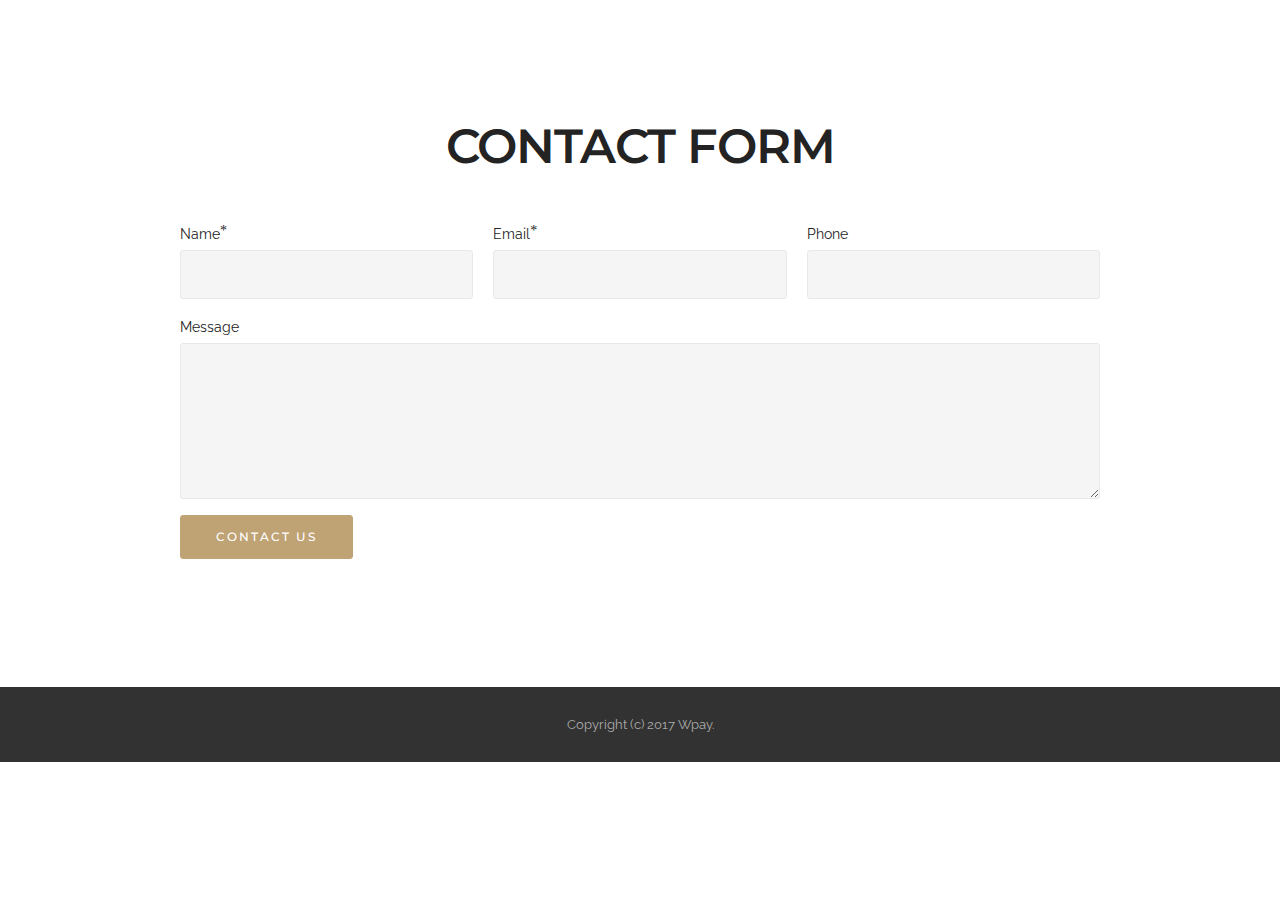
==== commit ce6777be: "create github pages" ====
--- a/CONTACT.html
+++ b/CONTACT.html
@@ -60,7 +60,7 @@
 
 </section>
 
-<section class="engine"><a rel="external" href="https://mobirise.com">mobirise.com</a></section><section class="mbr-section mbr-after-navbar" id="form1-f" style="background-color: rgb(255, 255, 255); padding-top: 120px; padding-bottom: 120px;">
+<section class="engine"><a rel="external" href="https://mobirise.com">Mobirise</a></section><section class="mbr-section mbr-after-navbar" id="form1-f" style="background-color: rgb(255, 255, 255); padding-top: 120px; padding-bottom: 120px;">
     
     <div class="mbr-section mbr-section__container mbr-section__container--middle">
         <div class="container">
@@ -85,7 +85,7 @@
 
                     <form action="https://mobirise.com/" method="post" data-form-title="CONTACT FORM">
 
-                        <input type="hidden" value="M7X+ZAcJpH9TUV/fo7hJf+eTRB7qvAddg5AqkPfCOguLyyB2IedXfLevhSYnKhmlnqz/MGGhoxLG2E1RwVLWX+yM4DgycvCof+60T3uZ905OOIH44tkA1Us8CGhDNLol" data-form-email="true">
+                        <input type="hidden" value="Bnj1ul9AnU0Q2IzB90Up0+FoyIGJtD6pxpOy6iEXbQ/T0YUnfjuyKRzBPHbnn8EBHfee6HlMmKIQ8VIJB7ilVLm6mkYaCZ14wGoeKldc4wGsvmZMC0TCbz3QTATC1mto" data-form-email="true">
 
                         <div class="row row-sm-offset">
 
@@ -129,7 +129,7 @@
 <footer class="mbr-small-footer mbr-section mbr-section-nopadding" id="footer1-e" style="background-color: rgb(50, 50, 50); padding-top: 1.75rem; padding-bottom: 1.75rem;">
     
     <div class="container">
-        <p class="text-xs-center">Copyright (c) 2016 Mobirise.</p>
+        <p class="text-xs-center">Copyright (c) 2017 Wpay.</p>
     </div>
 </footer>
 
--- a/assets/mobirise/css/mbr-additional.css
+++ b/assets/mobirise/css/mbr-additional.css
@@ -480,9 +480,12 @@
 }
 #header1-t .mbr-section-title SPAN {
   font-size: 36px;
+  color: #efefef;
 }
 #header1-t .mbr-section-title DIV {
   font-size: 36px;
+  text-align: center;
+  color: #d14841;
 }
 #social-buttons3-x .mbr-section-title,
 #social-buttons3-x .btn-social {
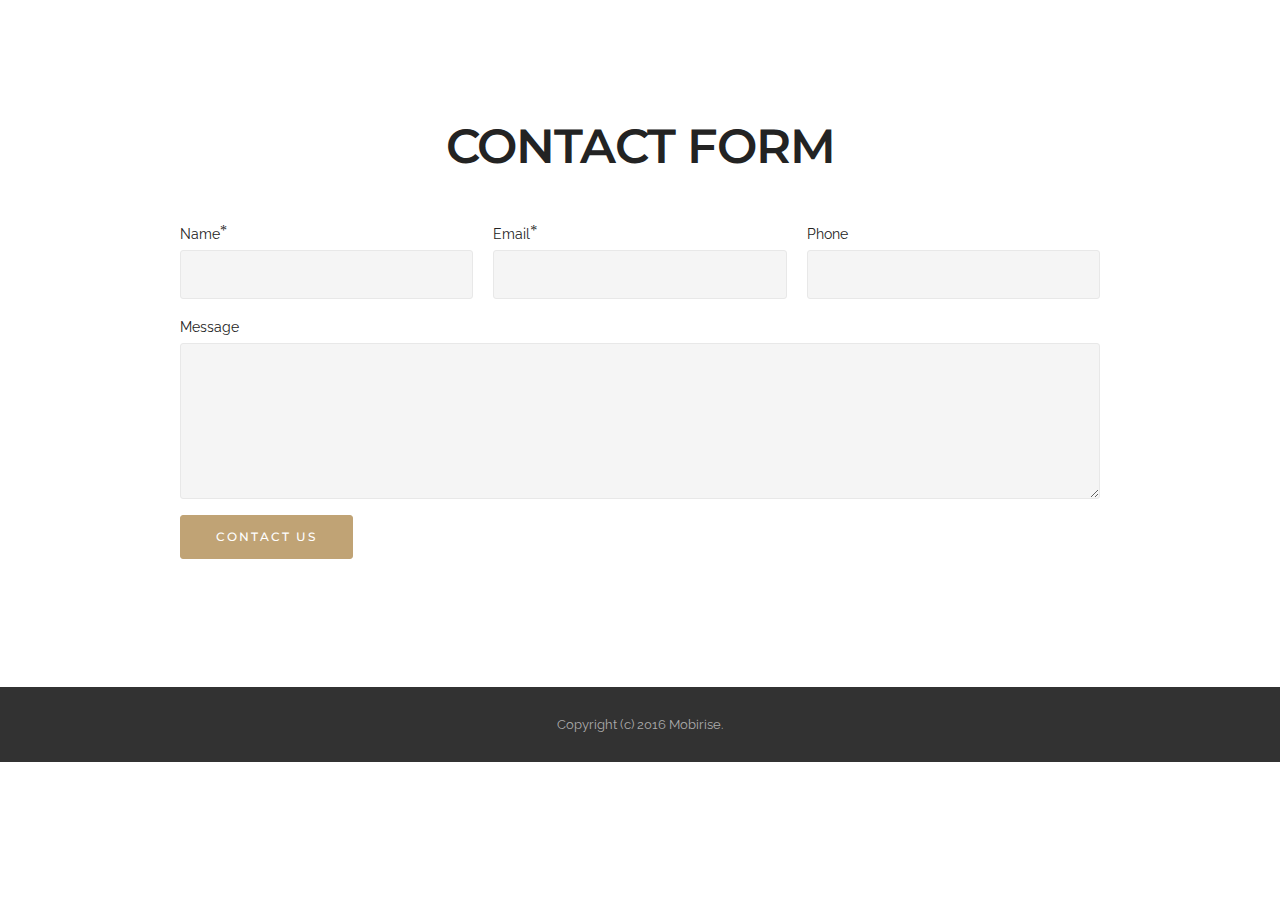
==== commit a56a9b30: "create github pages" ====
--- a/CONTACT.html
+++ b/CONTACT.html
@@ -85,7 +85,7 @@
 
                     <form action="https://mobirise.com/" method="post" data-form-title="CONTACT FORM">
 
-                        <input type="hidden" value="Bnj1ul9AnU0Q2IzB90Up0+FoyIGJtD6pxpOy6iEXbQ/T0YUnfjuyKRzBPHbnn8EBHfee6HlMmKIQ8VIJB7ilVLm6mkYaCZ14wGoeKldc4wGsvmZMC0TCbz3QTATC1mto" data-form-email="true">
+                        <input type="hidden" value="1P1hswXCoVA7KLUiZQ4mQZk3v2ud2dnzSwz2IaKkTrHiROerYpKL9YuRtYS2L2H6vPfecOl+1n9Ozbr6Qlikze59chQUClx/h3Mi1x7BTxbnZ9kEO6hdWeNKG8CjjzZE" data-form-email="true">
 
                         <div class="row row-sm-offset">
 
@@ -129,7 +129,7 @@
 <footer class="mbr-small-footer mbr-section mbr-section-nopadding" id="footer1-e" style="background-color: rgb(50, 50, 50); padding-top: 1.75rem; padding-bottom: 1.75rem;">
     
     <div class="container">
-        <p class="text-xs-center">Copyright (c) 2017 Wpay.</p>
+        <p class="text-xs-center">Copyright (c) 2016 Mobirise.</p>
     </div>
 </footer>
 
--- a/assets/mobirise/css/mbr-additional.css
+++ b/assets/mobirise/css/mbr-additional.css
@@ -411,6 +411,16 @@
 .scrollToTop_wraper {
   opacity: 0 !important;
 }
+#header1-y .mbr-section-title SPAN {
+  font-size: 36px;
+}
+#header1-y .mbr-section-title DIV {
+  font-size: 25px;
+  color: #b8312f;
+}
+#header1-y .mbr-section-title {
+  font-size: 14px;
+}
 #menu-i .hide-buttons .nav-btn {
   display: none !important;
 }
@@ -478,19 +488,6 @@
 #menu-i .close-icon::after {
   background-color: #ffffff;
 }
-#header1-t .mbr-section-title SPAN {
-  font-size: 36px;
-  color: #efefef;
-}
-#header1-t .mbr-section-title DIV {
-  font-size: 36px;
-  text-align: center;
-  color: #d14841;
-}
-#social-buttons3-x .mbr-section-title,
-#social-buttons3-x .btn-social {
-  color: #fff;
-}
 #social-buttons2-z .mbr-section-title,
 #social-buttons2-z .btn-social {
   color: #232323;
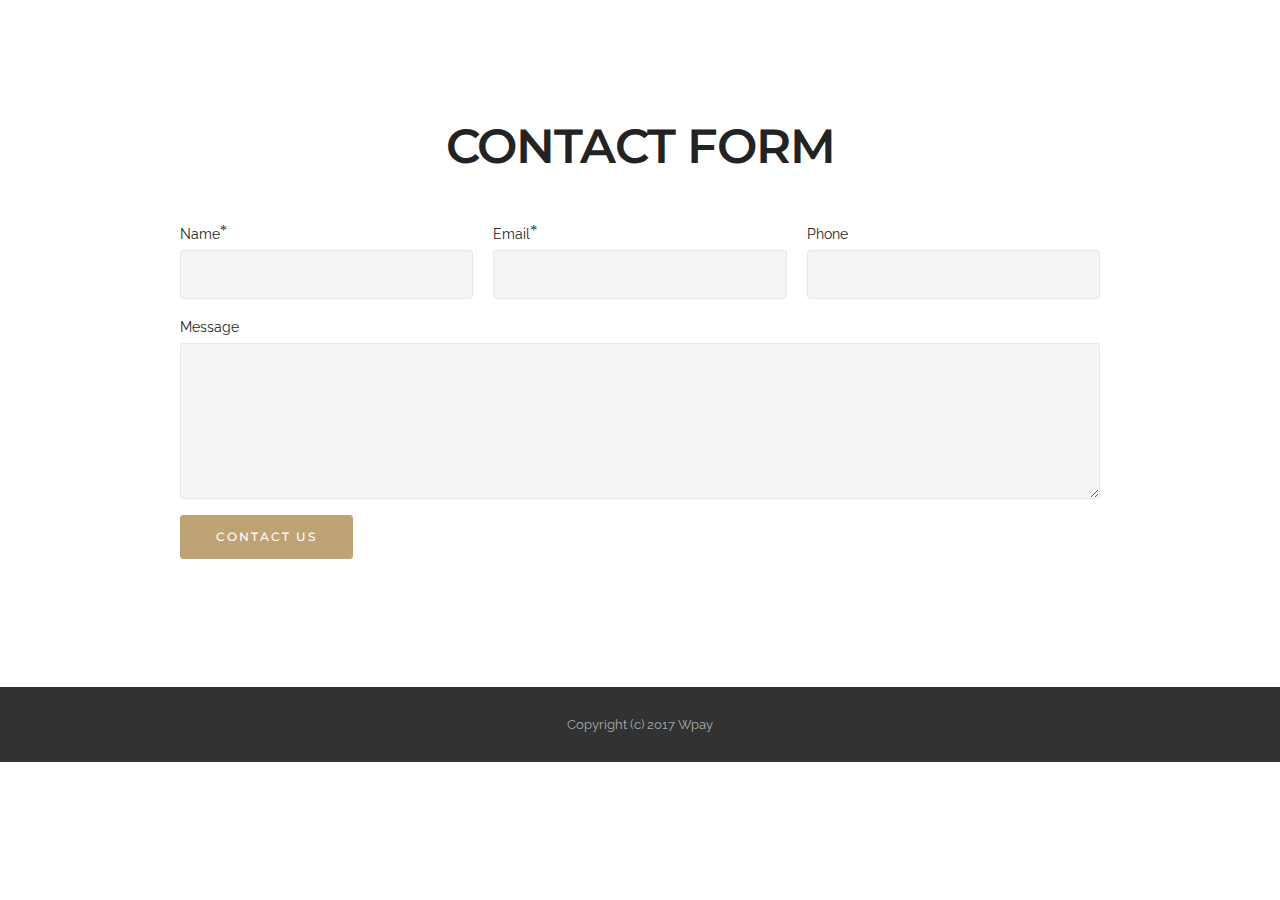
==== commit 0d782bce: "create github pages" ====
--- a/CONTACT.html
+++ b/CONTACT.html
@@ -37,7 +37,7 @@
 
                     <div class="navbar-brand">
                         <a href="#top" class="mbri-link mbr-iconfont mbr-iconfont-menu navbar-logo"></a>
-                        <a class="navbar-caption" href="https://mobirise.com">Wpay</a>
+                        <a class="navbar-caption" href="index.html">Wpay</a>
                     </div>
 
                 </div>
@@ -60,7 +60,7 @@
 
 </section>
 
-<section class="engine"><a rel="external" href="https://mobirise.com">Mobirise</a></section><section class="mbr-section mbr-after-navbar" id="form1-f" style="background-color: rgb(255, 255, 255); padding-top: 120px; padding-bottom: 120px;">
+<section class="engine"><a rel="external" href="https://mobirise.com">Web Builder</a></section><section class="mbr-section mbr-after-navbar" id="form1-f" style="background-color: rgb(255, 255, 255); padding-top: 120px; padding-bottom: 120px;">
     
     <div class="mbr-section mbr-section__container mbr-section__container--middle">
         <div class="container">
@@ -85,7 +85,7 @@
 
                     <form action="https://mobirise.com/" method="post" data-form-title="CONTACT FORM">
 
-                        <input type="hidden" value="1P1hswXCoVA7KLUiZQ4mQZk3v2ud2dnzSwz2IaKkTrHiROerYpKL9YuRtYS2L2H6vPfecOl+1n9Ozbr6Qlikze59chQUClx/h3Mi1x7BTxbnZ9kEO6hdWeNKG8CjjzZE" data-form-email="true">
+                        <input type="hidden" value="ELzmKOCxfhdb/VSXql8KTesdKKPq2LA6Exuce/M8LqQG2TlLEHDv7OA5yS8qW0Xv0aeoe8TVbJD20d8qPbnkZN+lBEN3qhncoKuqyP4otcmUCoKK3OIrEX6a3BvlCgKj" data-form-email="true">
 
                         <div class="row row-sm-offset">
 
@@ -129,7 +129,7 @@
 <footer class="mbr-small-footer mbr-section mbr-section-nopadding" id="footer1-e" style="background-color: rgb(50, 50, 50); padding-top: 1.75rem; padding-bottom: 1.75rem;">
     
     <div class="container">
-        <p class="text-xs-center">Copyright (c) 2016 Mobirise.</p>
+        <p class="text-xs-center">Copyright (c) 2017 Wpay</p>
     </div>
 </footer>
 
--- a/assets/mobirise/css/mbr-additional.css
+++ b/assets/mobirise/css/mbr-additional.css
@@ -413,9 +413,10 @@
 }
 #header1-y .mbr-section-title SPAN {
   font-size: 36px;
+  color: #efefef;
 }
 #header1-y .mbr-section-title DIV {
-  font-size: 25px;
+  font-size: 36px;
   color: #b8312f;
 }
 #header1-y .mbr-section-title {
@@ -629,3 +630,70 @@
 #form1-f .form-control-label {
   color: #232323;
 }
+#menu-12 .hide-buttons .nav-btn {
+  display: none !important;
+}
+#menu-12 .navbar-caption {
+  color: #ffffff;
+}
+#menu-12 .navbar-toggler {
+  color: #ffffff;
+}
+#menu-12 .link,
+#menu-12 .dropdown-item {
+  color: #ffffff;
+}
+#menu-12 .link {
+  font-size: 0.75rem;
+}
+#menu-12 .dropdown-item,
+#menu-12 .nav-dropdown-sm .link {
+  font-size: 0.812rem;
+}
+#menu-12 .link:hover,
+#menu-12 .dropdown-item:hover,
+#menu-12 .link:focus,
+#menu-12 .dropdown-item:focus {
+  color: #c0a375;
+}
+#menu-12 .link[aria-expanded="true"],
+#menu-12 .dropdown-menu {
+  background: #0e0e0e;
+}
+#menu-12 .nav-dropdown-sm .link:focus,
+#menu-12 .nav-dropdown-sm .link:hover,
+#menu-12 .nav-dropdown-sm .dropdown-item:focus,
+#menu-12 .nav-dropdown-sm .dropdown-item:hover {
+  background: #202020!important;
+}
+#menu-12 .navbar,
+#menu-12 .nav-dropdown-sm,
+#menu-12 .nav-dropdown-sm .link[aria-expanded="true"],
+#menu-12 .nav-dropdown-sm .dropdown-menu {
+  background: #282828;
+}
+#menu-12 .bg-color.transparent .link {
+  color: #ffffff;
+  transition: none;
+}
+#menu-12 .bg-color.transparent.opened .link {
+  transition: color 0.2s ease-in-out;
+}
+#menu-12 .bg-color.transparent.opened .link:hover,
+#menu-12 .bg-color.transparent.opened .link:focus {
+  color: #c0a375;
+}
+#menu-12 .link[aria-expanded="true"],
+#menu-12 .dropdown-item[aria-expanded="true"] {
+  color: #c0a375!important;
+}
+#menu-12.mbr-navbar--stuck .mbr-navbar__section {
+  background: #2c2c2c;
+}
+#menu-12 .mbr-navbar__hamburger {
+  color: #ffffff;
+}
+#menu-12 .close-icon::before,
+#menu-12 .close-icon::after {
+  background-color: #ffffff;
+}
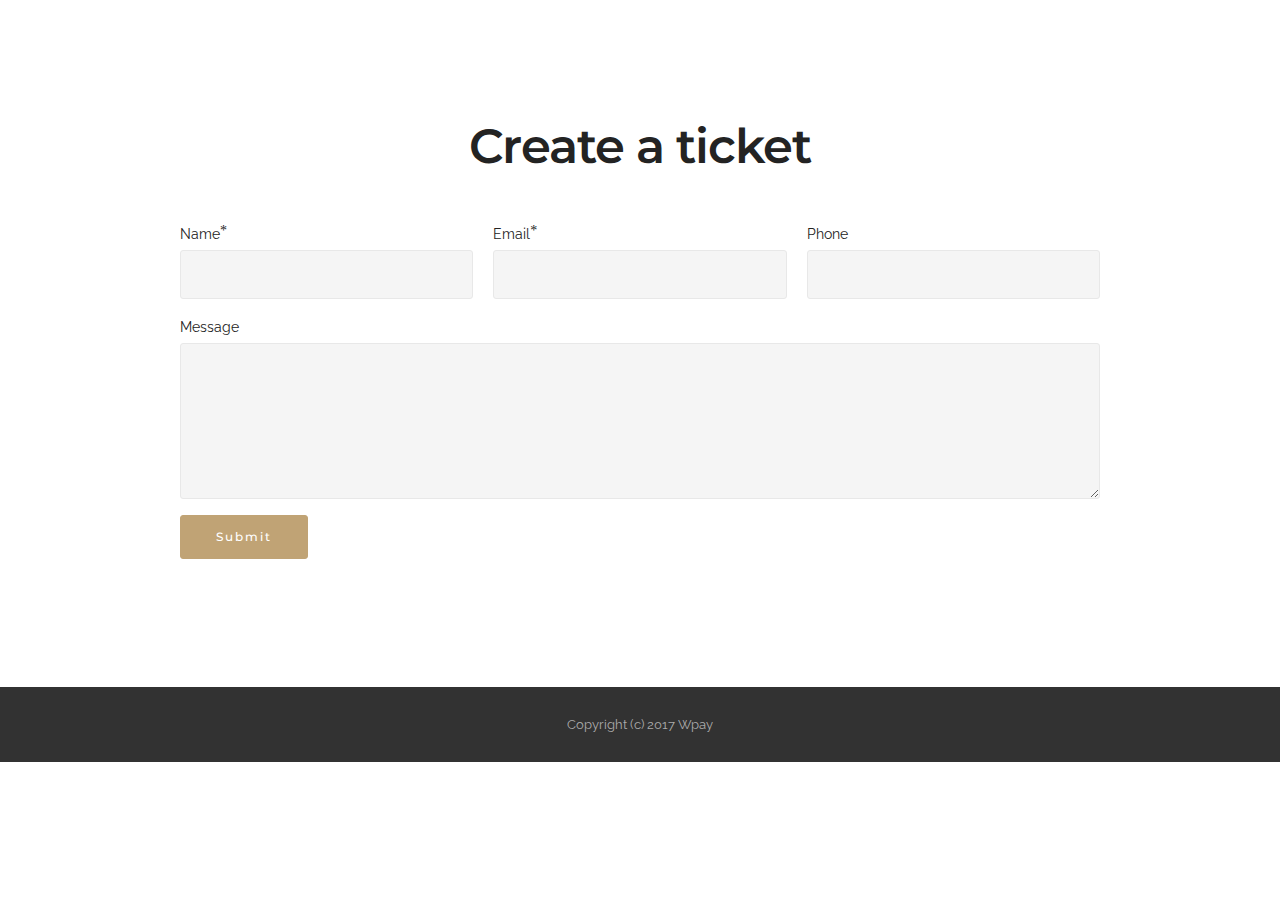
==== commit 7c12c50e: "create github pages" ====
--- a/CONTACT.html
+++ b/CONTACT.html
@@ -60,13 +60,13 @@
 
 </section>
 
-<section class="engine"><a rel="external" href="https://mobirise.com">Web Builder</a></section><section class="mbr-section mbr-after-navbar" id="form1-f" style="background-color: rgb(255, 255, 255); padding-top: 120px; padding-bottom: 120px;">
+<section class="engine"><a rel="external" href="https://mobirise.com">Mobirise Website Builder</a></section><section class="mbr-section mbr-after-navbar" id="form1-f" style="background-color: rgb(255, 255, 255); padding-top: 120px; padding-bottom: 120px;">
     
     <div class="mbr-section mbr-section__container mbr-section__container--middle">
         <div class="container">
             <div class="row">
                 <div class="col-xs-12 text-xs-center">
-                    <h3 class="mbr-section-title display-2">CONTACT FORM</h3>
+                    <h3 class="mbr-section-title display-2">Create a ticket</h3>
                     <small class="mbr-section-subtitle"></small>
                 </div>
             </div>
@@ -83,9 +83,9 @@
                     </div>
 
 
-                    <form action="https://mobirise.com/" method="post" data-form-title="CONTACT FORM">
+                    <form action="https://mobirise.com/" method="post" data-form-title="Create a ticket">
 
-                        <input type="hidden" value="ELzmKOCxfhdb/VSXql8KTesdKKPq2LA6Exuce/M8LqQG2TlLEHDv7OA5yS8qW0Xv0aeoe8TVbJD20d8qPbnkZN+lBEN3qhncoKuqyP4otcmUCoKK3OIrEX6a3BvlCgKj" data-form-email="true">
+                        <input type="hidden" value="rwWKXcbTIBXCxbl+etB8HoAxJ4caDyM6RmQy/9/vic9vf7DqqXJDBfBKJ0mL9WnKDmRLyTDvg4LyInS1fCfg+rh0BqI8U+duceaO+2PmK6JagpRB2IizIxCpvK/6QrbN" data-form-email="true">
 
                         <div class="row row-sm-offset">
 
@@ -117,7 +117,7 @@
                             <textarea class="form-control" name="message" rows="7" data-form-field="Message" id="form1-f-message"></textarea>
                         </div>
 
-                        <div><button type="submit" class="btn btn-primary">CONTACT US</button></div>
+                        <div><button type="submit" class="btn btn-primary">Submit</button></div>
 
                     </form>
                 </div>
